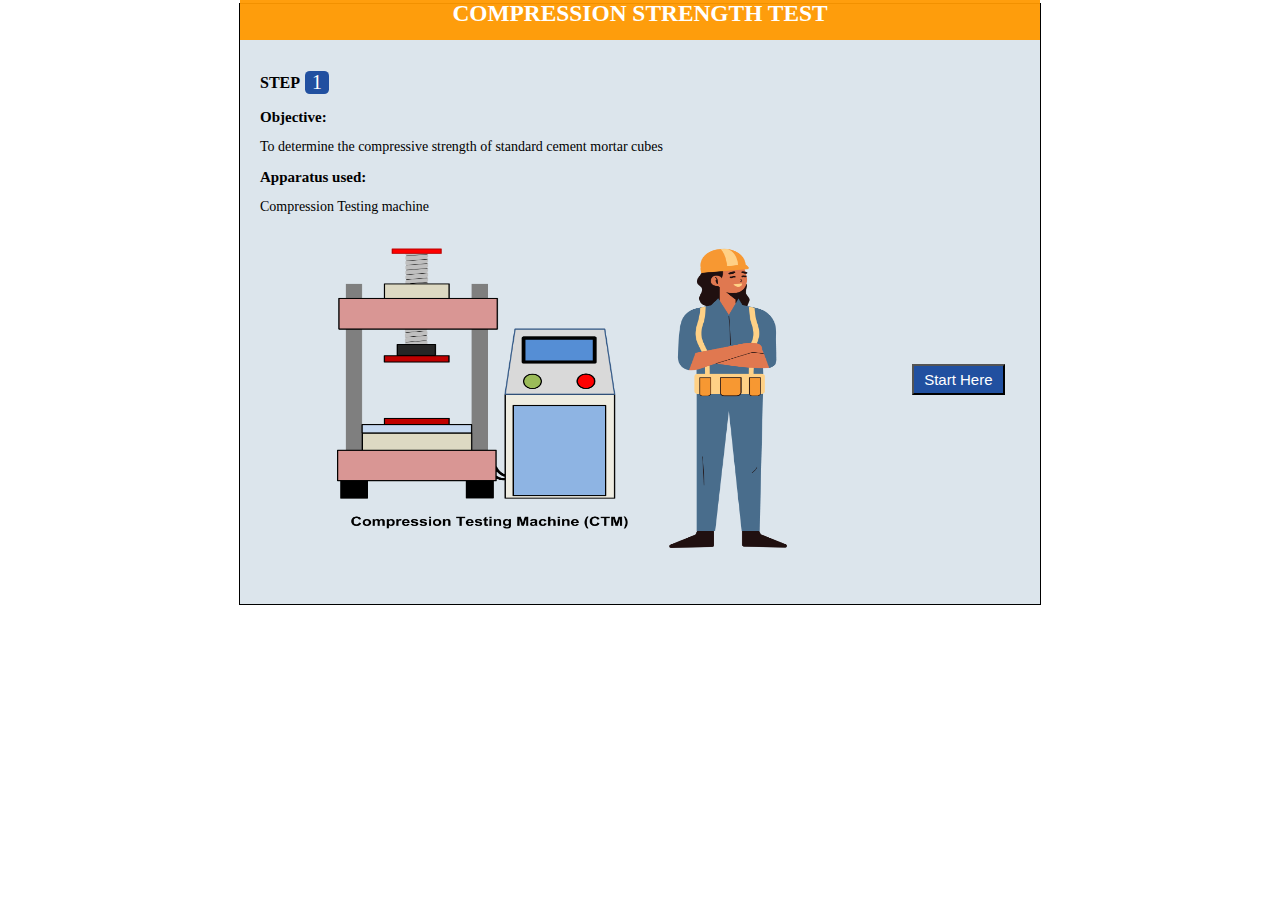
==== experiment/simulation/index.html @ 0ca32ab1 "Update" ====
<!DOCTYPE html>
<html lang="en" dir="ltr">

<head>
	<meta charset="utf-8">

	<link rel="stylesheet" href="css/style.css">
	<link rel="stylesheet" href="css/Loading.css">
	<link href="https://fonts.googleapis.com/css2?family=Open+Sans&amp;family=Raleway&amp;display=swap"
		rel="stylesheet">

	<link rel="icon" href="favicon.ico">
	<title>Civil Engineering - Virtual Lab</title>
	<style>
		#trans1 {
			position: absolute;
			margin-left: 517px;
			margin-top: 80px;

		}

		#trans2 {
			position: absolute;
			margin-left: 517px;
			margin-top: 207px;
		}

		#trans3 {
			position: absolute;
			margin-left: 517px;
			margin-top: 345px;
		}

		#trans4 {
			position: absolute;
			margin-left: 496px;
			margin-top: 130px;
		}

		#gif1 {
			position: absolute;
			margin-left: 70px;
			margin-top: 40px;
		}

		#gif2 {
			position: absolute;
			margin-left: 70px;
			margin-top: 40px;
		}

		#gif3 {
			position: absolute;
			margin-left: 70px;
			margin-top: 40px;
		}

		#gif4 {
			position: absolute;
			margin-left: 70px;
			margin-top: 40px;
		}

		#arr1 {
			position: absolute;
			margin-left: 41rem;
			margin-top: 83px;
		}

		#arr2 {
			position: absolute;
			margin-left: 41rem;
			margin-top: 220px;
		}

		#arr3 {
			position: absolute;
			margin-left: 41rem;
			margin-top: 351px;
		}

		#arr4 {
			position: absolute;
			margin-left: 39rem;
			margin-top: 139px;
		}

		@keyframes cube1 {
			0% {

				bottom: 0px;
			}

			50% {
				left: 190px;
			}

			100% {
				left: 190px;
				top: 245px;

			}

		}

		@keyframes cube2 {
			0% {

				bottom: 0px;
			}

			50% {
				left: 379px;
			}

			100% {
				left: 379px;
				top: 190px;

			}

		}

		@keyframes cube3 {

			50% {
				top: -200px;
			}

			100% {
				top: -200px;
				left: 350px;
			}

		}

		@keyframes cloth {

			0% {
				left: 0px;
				bottom: 0px;
			}

			25% {
				top: -200px;
				left: 0px;
			}

			50% {
				left: 200px;
				top: -200px;
			}

			75% {
				left: 0px;
				top: -200px;
			}

			90% {
				left: 200px;
				top: -200px;
			}

			100% {
				left: -15px;
				top: -200px;
			}


		}
	</style>
</head>

<body>


	<body style="margin:0; font-family: verdana; color: #000;">
		<table align="center">
			<tr>
				<td>
					<div id="simscreen">
						<div id="title">
							<h3>Compression Strength Test</h3>
						</div>

						<!-- Step 1 -->
						<div class="Mainstep" id="Step1" style="visibility: visible;z-index: 1000; ">

							<strong class="incanvas" style="position: absolute; top: 20px; left: 0px;">STEP</strong>

							<span class="circlebg"
								style="position: absolute; top: 27px; left: 55px;">&nbsp;1&nbsp;</span></br>

							<p class="incanvas" style="position: absolute; top: 55px; left: 0px;font-size:15px;">
								<strong>Objective:</strong>
							</p>

							<p class="incanvas" style="position: absolute; top: 85px; left: 0px;font-size:14px;">To
								determine the compressive strength of standard cement mortar cubes</p></br>

							<p class="incanvas" style="position: absolute; top: 115px; left: 0px;font-size:15px;">
								<strong>Apparatus used:</strong>
							</p>

							<p class="incanvas" style="position: absolute; top: 145px; left: 0px;font-size:14px;">
								Compression Testing machine</p></br>
							<img id="png" class="board" src="images/apapaparatus.png" alt="picture" width="450"
								height="300" style="padding-left: 11% ; margin-top: 150px;"><br>
							<input type="button" id="next"
								style="position:absolute; left:662px; top:320px; cursor:pointer; font-size: 15px; background-color: #2150a0; padding-top: 5px; color: #FFF; padding-bottom: 5px"
								value="&nbsp;Start Here&nbsp;" onclick="step2()" />

						</div>


						<!-- step 2 -->

						<div class="Mainstep" id="Step2" style="visibility:hidden; z-index: 999;">

							<strong class="incanvas" style="position: absolute; top: 20px; left: 0px;">STEP</strong>

							<span class="circlebg"
								style="position: absolute; top: 27px; left: 55px;">&nbsp;2&nbsp;</span></br>

							<span style="position: absolute; left:80px; top: 30px;"><i class="fa fa-hand-o-right"
									aria-hidden="true">&nbsp; Take sand and cement from the bag using trowel in the
									proportion 3:1 by
									weight to make standard mortar. Note down the total weight of
									sample.</i>&nbsp;</span><br><br>
							<img id="png1" class="board" src="images/6.png" alt="picture" width="605" height="385"
								style="position: absolute;  margin-left: 70px; margin-top: 40px;">

							<img id="gif1" class="board" src="images/output-onlinegiftools (27).gif" alt="picture"
								width="605" height="385" style="visibility: hidden;">
							<img id="gif2" class="board" src="images/output-onlinegiftools (33).gif" alt="picture"
								width="605" height="385" style="visibility: hidden;">
							<img id="gif3" class="board" src="images/output-onlinegiftools (34).gif" alt="picture"
								width="605" height="385" style="visibility: hidden;">
							<img id="gif4" class="board" src="images/output-onlinegiftools (35).gif" alt="picture"
								width="605" height="385" style="visibility: hidden;">

							<img id="arr1" class="board" src="images/arrow left.gif" alt="picture" width="75"
								height="30" style="visibility: visible;">
							<img id="arr2" class="board" src="images/arrow left.gif" alt="picture" width="75"
								height="30" style="visibility: hidden;">
							<img id="arr3" class="board" src="images/arrow left.gif" alt="picture" width="75"
								height="30" style="visibility: hidden;">
							<img id="arr4" class="board" src="images/arrow left.gif" alt="picture" width="75"
								height="30" style="visibility: hidden;">

							<img id="trans1" class="board" src="images/transbox.png" alt="picture" width="150"
								height="50" style="visibility: visible;" onclick="moveplate()">
							<img id="trans2" class="board" src="images/transbox.png" alt="picture" width="150"
								height="50" style="visibility: hidden;" onclick="moveplate1()">
							<img id="trans3" class="board" src="images/transbox.png" alt="picture" width="150"
								height="50" style="visibility: hidden;" onclick="moveplate2()">
							<img id="trans4" class="board" src="images/transbox.png" alt="picture" width="150"
								height="50" style="visibility: hidden;" onclick="moveplate3()">



							<input type="button" id="next1"
								style="visibility: hidden; position:absolute; left:662px; top: 493px; cursor:pointer; font-size: 15px; background-color: #2150a0; padding-top: 5px; color: #FFF; padding-bottom: 5px"
								value="&nbsp;Next Step&nbsp;" onclick="step3()" />


						</div>

						<!-- Step 3 -->

						<div class="Mainstep" id="Step3" style="visibility:hidden; z-index: 998;">

							<strong class="incanvas" style="position: absolute; top: 20px; left: 0px;">STEP</strong>

							<span class="circlebg"
								style="position: absolute; top: 27px; left: 55px;">&nbsp;3&nbsp;</span></br>

							<span style="position: absolute; left:80px; top: 30px;"><i class="fa fa-hand-o-right"
									aria-hidden="true">&nbsp; Mix sand and cement to prepare dry mix of
									Mortar.</i>&nbsp;</span><br><br>

							<img id="png2" class="board" src="images/pouring.png" alt="picture" width="550" height="350"
								style="position: absolute;  margin-left: 70px; margin-top: 40px;">

							<img id="trans5" class="board" src="images/transbox.png" alt="picture" width="200"
								height="50" style="position: absolute; margin-left: 25rem ; margin-top: 81px;">

							<img id="gif5" class="board" src="images/output-onlinegiftools (39).gif" alt="picture"
								width="550" height="350"
								style="position: absolute;  margin-left: 70px ; margin-top: 40px;"><br>

							<img id="arr5" class="board" src="images/arrow left.gif" alt="picture" width="75"
								height="30" style="position: absolute;  margin-left: 39rem ; margin-top: 65px;">

							<input type="button" id="next2"
								style="position:absolute; left:662px; top:493px; cursor:pointer; font-size: 15px; background-color: #2150a0; padding-top: 5px; color: #FFF; padding-bottom: 5px; visibility: hidden;"
								value="&nbsp;Next Step&nbsp;" onclick="step4()" />



						</div>

						<!-- Step4  -->
						<div class="Mainstep" id="Step4" style="visibility:hidden; z-index: 997;">

							<strong class="incanvas" style="position: absolute; top: 20px; left: 0px;">STEP</strong>

							<span class="circlebg"
								style="position: absolute; top: 27px; left: 55px;">&nbsp;4&nbsp;</span></br>

							<span style="position: absolute; left:80px; top: 30px;"><i class="fa fa-hand-o-right"
									aria-hidden="true">&nbsp; Mix sand and cement to prepare dry mix of
									Mortar.</i>&nbsp;</span><br><br>

							<img id="png3" class="board" src="images/S3.png" alt="picture" width="550" height="350"
								style="position: absolute;  margin-left: 70px; margin-top: 40px; visibility: visible;">
							<img id="png4" class="board" src="images/S3a.jpg" alt="picture" width="550" height="350"
								style="position: absolute;  margin-left: 70px; margin-top: 40px; visibility: hidden;">

							<img id="trans6" class="board" src="images/transbox.png" alt="picture" width="50"
								height="80"
								style="position: absolute; margin-left: 35rem ; margin-top: 47px; visibility: visible;">
							<img id="trans7" class="board" src="images/transbox.png" alt="picture" width="30"
								height="150"
								style="position: absolute; margin-left: 35rem ; margin-top: 56px; visibility: hidden;">
							<img id="trans8" class="board" src="images/transbox.png" alt="picture" width="20"
								height="10"
								style="position: absolute; margin-left: 16rem ; margin-top: 359px; z-index: 1001; visibility: hidden;">

							<img id="arr6" class="board" src="images/arrow left.gif" alt="picture" width="75"
								height="30"
								style="position: absolute;  margin-left: 37rem ; margin-top: 65px; visibility: visible;">
							<img id="arr7" class="board" src="images/arrow.gif" alt="picture" width="75" height="30"
								style="position: absolute;  margin-left: 11rem ; margin-top: 345px; visibility: hidden; z-index: 2;">
							<img id="arr8" class="board" src="images/arrow left.gif" alt="picture" width="75"
								height="30"
								style="position: absolute;  margin-left: 36rem ; margin-top: 99px; visibility: hidden;">


							<img id="gif6" class="board" src="images/S3.gif" alt="picture" width="550" height="350"
								style="position: absolute;  margin-left: 70px ; margin-top: 40px; visibility: hidden;">
							<img id="gif7" class="board" src="images/output-onlinegiftools (37) (1).gif" alt="picture"
								width="550" height="350"
								style="position: absolute;  margin-left: 70px ; margin-top: 40px;visibility: hidden;">

							<span id="numoutnext"
								style="position: absolute; left: 637px; top: 149px; color: red; font-size: 12px"></span>

							<div id="numpadbig" style="position: absolute;left:620px; top: 243px; visibility: hidden;">
								<div style="padding-left: 0px; padding-right: 0px">
									<input type="text" id="quantity" size="7"
										style="font-size: 20px; height: 30px;">&nbsp;gm<br><br>
								</div>
								<div
									style="background-color: #FFF;  height: 170px; width: 135px; border: 8px #000 solid;">

									<table style="position: absolute; left: 20px; top: 65px; text-align: center; ">
										<tr style="">
											<td>
												<input type="button" value="1"
													style="font-size:25px; border-radius: 5px; background-color: #FFF"
													onclick="document.getElementById('quantity').value =document.getElementById('quantity').value+ this.value">
											</td>
											<td>
												<input type="Button" value="2"
													style="font-size:25px; border-radius: 5px; background-color: #FFF"
													onclick="document.getElementById('quantity').value =document.getElementById('quantity').value+ this.value">
											</td>
											<td>
												<input type="Button" value="3"
													style="font-size:25px; border-radius: 5px; background-color: #FFF"
													onclick="document.getElementById('quantity').value =document.getElementById('quantity').value+ this.value">
											</td>
										</tr>
										<tr>
											<td style="">
												<input type="Button" value="4"
													style="font-size:25px; border-radius: 5px; background-color: #FFF"
													onclick="document.getElementById('quantity').value =document.getElementById('quantity').value+ this.value">
											</td>
											<td>
												<input type="Button" value="5"
													style="font-size:25px; border-radius: 5px; background-color: #FFF"
													onclick="document.getElementById('quantity').value =document.getElementById('quantity').value+ this.value">
											</td>
											<td>
												<input type="Button" value="6"
													style="font-size:25px; border-radius: 5px; background-color: #FFF"
													onclick="document.getElementById('quantity').value =document.getElementById('quantity').value+ this.value">
											</td>
										</tr>
										<tr style="">
											<td>
												<input type="Button" value="7"
													style="font-size:25px; border-radius: 5px; background-color: #FFF"
													onclick="document.getElementById('quantity').value =document.getElementById('quantity').value+ this.value">
											</td>
											<td>
												<input type="Button" value="8"
													style="font-size:25px; border-radius: 5px; background-color: #FFF"
													onclick="document.getElementById('quantity').value =document.getElementById('quantity').value+ this.value">
											</td>
											<td>
												<input type="Button" value="9"
													style="font-size:25px; border-radius: 5px; background-color: #FFF"
													onclick="document.getElementById('quantity').value =document.getElementById('quantity').value+ this.value">
											</td>
										</tr>
										<tr style="">
											<td>
												<input type="Button" value="."
													style="font-size:25px; border-radius: 5px; background-color: #FFF; padding-left: 10px; padding-right: 10px"
													onclick="document.getElementById('quantity').value =document.getElementById('quantity').value+ this.value">
											</td>
											<td>
												<input type="Button" value="0"
													style="font-size:25px; border-radius: 5px; background-color: #FFF"
													onclick="document.getElementById('quantity').value =document.getElementById('quantity').value+ this.value">
											</td>
											<td>
												<input type="Button" value="c"
													style="font-size:25px; border-radius: 5px; background-color: #FFF; padding-left: 7px; padding-right: 7px"
													onclick="document.getElementById('quantity').value = ''">
											</td>
										</tr>

									</table>
								</div>
								<div style="padding-left: 28%; padding-right: 17%; padding-top: 5%">
									<input type="Button" value="Submit" onclick="tunnu()"
										style="font-size:15px; padding-top: 5px; padding-bottom: 5px; background-color: #2150a0; color: #FFF;">
								</div>
							</div>

							<input type="button" id="next3"
								style="position:absolute; left:662px; top: 493px; cursor:pointer; font-size: 15px; background-color: #2150a0; padding-top: 5px; color: #FFF; padding-bottom: 5px; visibility: hidden;"
								value="&nbsp;Next Step&nbsp;" onclick="step5()" />
						</div>

						<!-- Step5 -->
						<div class="Mainstep" id="Step5" style="visibility:hidden; z-index: 996;">

							<strong class="incanvas" style="position: absolute; top: 20px; left: 0px;">STEP</strong>

							<span class="circlebg"
								style="position: absolute; top: 27px; left: 55px;">&nbsp;5&nbsp;</span></br>

							<span style="position: absolute; left:80px; top: 30px;"><i class="fa fa-hand-o-right"
									aria-hidden="true">&nbsp; Now, add water to the cement-sand mix.
								</i>&nbsp;</span><br><br>

							<img id="png5" class="board" src="images/3.png" alt="picture" width="550" height="350"
								style="position: absolute;  margin-left: 70px; margin-top: 40px; visibility: visible;">

							<img id="trans9" class="board" src="images/transbox.png" alt="picture" width="60"
								height="80"
								style="position: absolute; margin-left: 33rem ; margin-top: 56px; visibility: visible;"
								onclick="funst5()">

							<img id="gif8" class="board" src="images/3.gif" alt="picture" width="550" height="350"
								style="position: absolute;  margin-left: 70px ; margin-top: 40px;visibility: hidden;">

							<img id="arr9" class="board" src="images/arrow left.gif" alt="picture" width="75"
								height="30"
								style="position: absolute;  margin-left: 36rem ; margin-top: 65px;visibility: visible;">

							<input type="button" id="next4"
								style="position:absolute; left:662px; top:493px; cursor:pointer; font-size: 15px; background-color: #2150a0; padding-top: 5px; color: #FFF; padding-bottom: 5px; visibility: hidden;"
								value="&nbsp;Next Step&nbsp;" onclick="step6()" />

						</div>

						<!-- Step6 -->
						<div class="Mainstep" id="Step6" style="visibility:hidden; z-index: 995;">

							<strong class="incanvas" style="position: absolute; top: 20px; left: 0px;">STEP</strong>

							<span class="circlebg"
								style="position: absolute; top: 27px; left: 55px;">&nbsp;6&nbsp;</span></br>

							<span style="position: absolute; left:80px; top: 30px;"><i class="fa fa-hand-o-right"
									aria-hidden="true">&nbsp; Now, add water to the cement-sand mix.
								</i>&nbsp;</span><br><br>

							<img id="png6" class="board" src="images/Weighing.png" alt="picture" width="550"
								height="350"
								style="position: absolute;  margin-left: 70px; margin-top: 40px; visibility: visible;">

							<img id="trans10" class="board" src="images/transbox.png" alt="picture" width="75"
								height="30"
								style="position: absolute; margin-left: 24rem ; margin-top: 52px; visibility: visible;"
								onclick="funst6()">

							<img id="gif9" class="board" src="images/output-onlinegiftools (40).gif" alt="picture"
								width="550" height="350"
								style="position: absolute;  margin-left: 70px ; margin-top: 40px;visibility: hidden;">

							<img id="arr10" class="board" src="images/arrow left.gif" alt="picture" width="75"
								height="30"
								style="position: absolute;  margin-left: 29rem ; margin-top: 32px; visibility: visible;">

							<input type="button" id="next5"
								style="position:absolute; left:662px; top:493px; cursor:pointer; font-size: 15px; background-color: #2150a0; padding-top: 5px; color: #FFF; padding-bottom: 5px; visibility: hidden;"
								value="&nbsp;Next Step&nbsp;" onclick="step7()" />

						</div>

						<!-- Step7 -->

						<div class="Mainstep" id="Step7" style="visibility:hidden; z-index: 994;">

							<strong class="incanvas" style="position: absolute; top: 20px; left: 0px;">STEP</strong>

							<span class="circlebg"
								style="position: absolute; top: 27px; left: 55px;">&nbsp;7&nbsp;</span></br>

							<span style="position: absolute; left:80px; top: 30px;"><i class="fa fa-hand-o-right"
									aria-hidden="true">&nbsp; Now, add water to the cement-sand mix.
								</i>&nbsp;</span><br><br>

							<img id="png7" class="board" src="images/jkjkjkij.png" alt="picture" width="550"
								height="350"
								style="position: absolute;  margin-left: 70px; margin-top: 40px; visibility: visible;">

							<img id="trans11" class="board" src="images/transbox.png" alt="picture" width="25"
								height="150"
								style="position: absolute; margin-left: 32.3rem ; margin-top: 52px; visibility: visible;"
								onclick="funst7()">

							<img id="gif10" class="board" src="images/output-onlinegiftools (43) (1).gif" alt="picture"
								width="550" height="350"
								style="position: absolute;  margin-left: 70px ; margin-top: 40px;visibility: hidden;">

							<img id="arr11" class="board" src="images/arrow left.gif" alt="picture" width="75"
								height="50"
								style="position: absolute;  margin-left: 33rem ; margin-top: 104px; visibility: visible;">

							<input type="button" id="next6"
								style="position:absolute; left:662px; top:493px; cursor:pointer; font-size: 15px; background-color: #2150a0; padding-top: 5px; color: #FFF; padding-bottom: 5px; visibility: hidden;"
								value="&nbsp;Next Step&nbsp;" onclick="step8()" />

						</div>

						<div class="Mainstep" id="Step8" style="visibility:hidden; z-index: 993;">

							<strong class="incanvas" style="position: absolute; top: 20px; left: 0px;">STEP</strong>

							<span class="circlebg"
								style="position: absolute; top: 27px; left: 55px;">&nbsp;8&nbsp;</span></br>

							<span style="position: absolute; left:80px; top: 30px;"><i class="fa fa-hand-o-right"
									aria-hidden="true">&nbsp; Now, add water to the cement-sand mix.
								</i>&nbsp;</span><br><br>

							<img id="png8" class="board" src="images/ghgujhy.png" alt="picture" width="550" height="350"
								style="position: absolute;  margin-left: 70px; margin-top: 40px; visibility: visible;">

							<img id="trans12" class="board" src="images/transbox.png" alt="picture" width="75"
								height="30"
								style="position: absolute; margin-left: 24rem ; margin-top: 52px; visibility: visible;"
								onclick="funst8()">

							<img id="gif11" class="board" src="images/output-onlinegiftools (42) (1).gif" alt="picture"
								width="550" height="350"
								style="position: absolute;  margin-left: 70px ; margin-top: 40px;visibility: hidden;">

							<img id="arr12" class="board" src="images/arrow left.gif" alt="picture" width="75"
								height="30"
								style="position: absolute;  margin-left: 29rem ; margin-top: 32px; visibility: visible;">

							<input type="button" id="next7"
								style="position:absolute; left:662px; top:493px; cursor:pointer; font-size: 15px; background-color: #2150a0; padding-top: 5px; color: #FFF; padding-bottom: 5px; visibility: hidden;"
								value="&nbsp;Next Step&nbsp;" onclick="step9()" />

						</div>

						<!-- Step9 -->


						<div class="Mainstep" id="Step9" style="visibility:hidden; z-index: 992;">

							<strong class="incanvas" style="position: absolute; top: 20px; left: 0px;">STEP</strong>

							<span class="circlebg"
								style="position: absolute; top: 27px; left: 55px;">&nbsp;9&nbsp;</span></br>

							<span style="position: absolute; left:80px; top: 30px;"><i class="fa fa-hand-o-right"
									aria-hidden="true">&nbsp; Now, add water to the cement-sand mix.
								</i>&nbsp;</span><br><br>

							<img id="png9" class="board" src="images/vgvgfhygtu.png" alt="picture" width="550"
								height="350"
								style="position: absolute;  margin-left: 70px; margin-top: 40px; visibility: visible;">

							<img id="trans13" class="board" src="images/transbox.png" alt="picture" width="25"
								height="150"
								style="position: absolute; margin-left: 32.3rem ; margin-top: 52px; visibility: visible;"
								onclick="funst9()">

							<img id="gif12" class="board" src="images/output-onlinegiftools (41).gif" alt="picture"
								width="550" height="350"
								style="position: absolute;  margin-left: 70px ; margin-top: 40px;visibility: hidden;">

							<img id="arr13" class="board" src="images/arrow left.gif" alt="picture" width="75"
								height="50"
								style="position: absolute;  margin-left: 33rem ; margin-top: 104px; visibility: visible;">

							<input type="button" id="next8"
								style="position:absolute; left:662px; top:493px; cursor:pointer; font-size: 15px; background-color: #2150a0; padding-top: 5px; color: #FFF; padding-bottom: 5px; visibility: hidden;"
								value="&nbsp;Next Step&nbsp;" onclick="step10()" />

						</div>

						<!-- Step10 -->


						<div class="Mainstep1" id="Step10" style="visibility:hidden; z-index: 991;">

							<strong class="incanvas" style="position: absolute; top: 20px; left: 0px;">STEP</strong>

							<span class="circlebg"
								style="position: absolute; top: 27px; left: 55px;">&nbsp;10&nbsp;</span></br>

							<span style="position: absolute; left:93px; top: 30px;"><i class="fa fa-hand-o-right"
									aria-hidden="true">&nbsp; Now, add water to the cement-sand mix.
								</i>&nbsp;</span><br><br>

							<img id="png10" class="board" src="images/pnggggg.png" alt="picture" width="550"
								height="350"
								style="position: absolute;  margin-left: 70px; margin-top: 40px; visibility: visible;">

							<img id="trans14" class="board" src="images/transbox.png" alt="picture" width="150"
								height="70"
								style="position: absolute; margin-left: 16.3rem ; margin-top: 243px; visibility: visible;transform: rotateX(-7deg);"
								onclick="funst10()">

							<img id="gif13" class="board" src="images/ezgif.com-gif-maker (8).gif" alt="picture"
								width="550" height="350"
								style="position: absolute;  margin-left: 70px ; margin-top: 40px;visibility: hidden;">

							<img id="arr14" class="board" src="images/arrow left.gif" alt="picture" width="75"
								height="50"
								style="position: absolute;  margin-left: 26rem ; margin-top: 258px; visibility: visible;">

							<input type="button" id="next9"
								style="position:absolute; left:662px; top:493px; cursor:pointer; font-size: 15px; background-color: #2150a0; padding-top: 5px; color: #FFF; padding-bottom: 5px; visibility: hidden;"
								value="&nbsp;Next Step&nbsp;" onclick="step11()" />


						</div>

						<!-- Step 11 -->

						<div class="Mainstep" id="Step11" style="visibility:hidden; z-index: 990;">

							<strong class="incanvas" style="position: absolute; top: 20px; left: 0px;">STEP</strong>

							<span class="circlebg"
								style="position: absolute; top: 27px; left: 55px;">&nbsp;11&nbsp;</span></br>

							<span style="position: absolute; left:93px; top: 30px;"><i class="fa fa-hand-o-right"
									aria-hidden="true">&nbsp; Write the date of mould on the briquette.
								</i>&nbsp;</span><br><br>

							<div class="sub-header" style="position: relative; margin-top:  2rem;">
								<span style="position: absolute; left: 550px; top: 106px; color: red;"
									id="fillBox"></span>

								<p class="incanvas" style="font-size:17px;">Enter the date of moulds: </p>

								<input id="ageIn" type="date"
									style="position: absolute; left: 320px; top: 1px; width: 150px; border: 2px solid #000; padding-top: 2px; padding-bottom: 2px;">
								<span
									style="position: absolute; left: 480px; top: 2px;font-size: 17px; font-family:Sans-serif">
									Days</span><br>

								<!--Submit click shows cube with date-->
								<image id="cube" src="images/Xcube.png" width="170" height="190"
									style="visibility: hidden; position:absolute; left: 324px; top: 137px;">
									<span id="cubedatehidden"
										style="visibility: hidden; position: absolute; left: 368px;
                                        top: 179px; color: rgb(221, 221, 221); font-size: 1.8em; font-weight: bold;"><span
											id="demo2"></span>/<span id="demo"></span><span id="demo3"></span></span>


									<input class="incanvas" id="in2" type="button" name="Submit" value="Submit"
										style="position: absolute; left: 310px; top: 41px; width: 150px; padding-top: 5px; padding-bottom: 5px; background-color: #2150a0; color: #FFF;"
										onclick="agesizeIn()" /></br></br>

									<input type="button" id="next10"
										style="position:absolute; left:662px; top:420px; cursor:pointer; font-size: 15px; background-color: #2150a0; padding-top: 5px; color: #FFF; padding-bottom: 5px; visibility: hidden;"
										value="&nbsp;Next Step&nbsp;" onclick="step12()" />

							</div>
						</div>

						<!-- Step12 -->

						<div class="Mainstep" id="Step12" style="visibility:hidden; z-index: 989;">

							<strong class="incanvas" style="position: absolute; top: 20px; left: 0px;">STEP</strong>

							<span class="circlebg"
								style="position: absolute; top: 27px; left: 55px;">&nbsp;12&nbsp;</span></br>

							<span style="position: absolute; left:93px; top: 30px;"><i class="fa fa-hand-o-right"
									aria-hidden="true">&nbsp; Now, add water to the cement-sand mix.
								</i>&nbsp;</span><br><br>

							<img id="png11" class="board" src="images/Xtankback.png" alt="picture" width="350"
								height="230"
								style="position: absolute;  margin-left: 297px; margin-top: 193px; visibility: visible;">

							<img id="png12" class="board" src="images/Xtankfront.png" alt="picture" width="357"
								height="150"
								style="position: absolute;  margin-left: 294px; margin-top: 352px; visibility: visible;">

							<img id="png19" class="board" src="images/Xwater.png" alt="picture" width="270" height="120"
								style="position: absolute;  margin-left: 339px; margin-top: 233px; visibility: visible;">

							<img id="png13" class="board" src="images/Xcube.png" alt="picture" width="60" height="60"
								style="position: relative;  margin-left: 7px; margin-top: 49px; visibility: visible; animation: cube2 1s infinite; animation-play-state: paused; animation-fill-mode: forwards;">
							<img id="png14" class="board" src="images/Xcube.png" alt="picture" width="60" height="60"
								style="position: relative;  margin-left: -3px; margin-top: 49px; visibility: visible; animation: cube2 1s infinite; animation-play-state: paused; animation-fill-mode: forwards;">
							<img id="png15" class="board" src="images/Xcube.png" alt="picture" width="60" height="60"
								style="position: relative;  margin-left: -1px; margin-top: 49px; visibility: visible; animation: cube2 1s infinite; animation-play-state: paused; animation-fill-mode: forwards;">
							<img id="png16" class="board" src="images/Xcube.png" alt="picture" width="60" height="60"
								style="position: relative;  margin-left: -2px; margin-top: 49px; visibility: visible; animation: cube1 1s infinite; animation-play-state: paused; animation-fill-mode: forwards;">
							<img id="png17" class="board" src="images/Xcube.png" alt="picture" width="60" height="60"
								style="position: relative;  margin-left: -3px; margin-top: 49px; visibility: visible; animation: cube1 1s infinite; animation-play-state: paused; animation-fill-mode: forwards;">
							<img id="png18" class="board" src="images/Xcube.png" alt="picture" width="60" height="60"
								style="position: relative;  margin-left: -2px; margin-top: 49px; visibility: visible; animation: cube1 1s infinite; animation-play-state: paused; animation-fill-mode: forwards;">

							<!-- <img id="png19" class="board" src="images/Xwater.png" alt="picture" width="270" height="120"
								style="position: absolute;  margin-left: -45px; margin-top: 233px; visibility: visible;"> -->


							<img id="trans15" class="board" src="images/transbox.png" alt="picture" width="60"
								height="60" style="position: absolute;
                                margin-left: -60px;
                                margin-top: 49px; visibility: visible;" onclick="cube6()">

							<img id="trans16" class="board" src="images/transbox.png" alt="picture" width="60"
								height="60" style="position: absolute;
                                margin-left: -123px;
                                margin-top: 49px; visibility: hidden;" onclick="cube5()">

							<img id="trans17" class="board" src="images/transbox.png" alt="picture" width="60"
								height="60" style="position: absolute;
                                margin-left: -187px;
                                margin-top: 49px; visibility: hidden;" onclick="cube4()">

							<img id="trans18" class="board" src="images/transbox.png" alt="picture" width="60"
								height="60" style="position: absolute;
                                margin-left: -250px;
                                margin-top: 49px; visibility: hidden;" onclick="cube3()">

							<img id="trans19" class="board" src="images/transbox.png" alt="picture" width="60"
								height="60" style="position: absolute;
                                margin-left: -315px;
                                margin-top: 49px;visibility: hidden;" onclick="cube2()">

							<img id="trans20" class="board" src="images/transbox.png" alt="picture" width="60"
								height="60" style="position: absolute;
                                 margin-left: -378px;
                                 margin-top: 49px; visibility: hidden;" onclick="cube1()">


							<img id="arr15" class="board" src="images/arrow left.gif" alt="picture" width="60"
								height="60" style=" position: absolute;
                                margin-left: 12px;
                                margin-top: 44px; visibility: visible;">

							<img id="arr16" class="board" src="images/arrow left.gif" alt="picture" width="60"
								height="60" style=" position: absolute;
                            margin-left: -71px;
                            margin-top: 44px; visibility: hidden;">

							<img id="arr17" class="board" src="images/arrow left.gif" alt="picture" width="60"
								height="60" style=" position: absolute;
                            margin-left: -135px;
                            margin-top: 44px; visibility: hidden;">

							<img id="arr18" class="board" src="images/arrow left.gif" alt="picture" width="60"
								height="60" style=" position: absolute;
                            margin-left: -194px;
                            margin-top: 44px; visibility: hidden;">

							<img id="arr19" class="board" src="images/arrow left.gif" alt="picture" width="60"
								height="60" style=" position: absolute;
                            margin-left: -255px;
                            margin-top: 44px; visibility: hidden;">

							<img id="arr20" class="board" src="images/arrow left.gif" alt="picture" width="60"
								height="60" style=" position: absolute;
                            margin-left: -320px;
                            margin-top: 44px; visibility: hidden;">


							<span id="cubedate"
								style="position: absolute;margin-left: -362px;top: 119px;font-size: 0.5em;z-index: 1010;font-weight: bold;"></span>

							<span id="cubedate1" style="position: absolute; top: 120px;
                                margin-left: -298px; font-size: 0.5em; font-weight: bold; z-index: 2010; "></span>


							<span id="cubedate2" style="position: absolute; margin-left: -236px;
                                top: 118px; font-size: 0.5em; font-weight: bold; z-index: 2010;"></span>

							<span id="cubedate3" style="position: absolute;margin-left: -172px;
                                top: 118px; font-size: 0.5em; font-weight: bold; z-index: 2010;"></span>

							<span id="cubedate4" style="position: absolute; margin-left: -109px;
                                top: 118px; font-size: 0.5em; font-weight: bold; z-index: 2010;"></span>

							<span id="cubedate5" style="position: absolute;
                                margin-left: -46px;
                                top: 118px; font-size: 0.5em; font-weight: bold; z-index: 2010;"></span>

							<span id="cubedate6" style="visibility: hidden; position: absolute;margin-left: 18px;
                                top: 307px;font-size: 0.5em; font-weight: bold; z-index: 2010;"></span>

							<span id="cubedate7" style="visibility: hidden; position: absolute;margin-left: 79px;
                                top: 308px;font-size: 0.5em; font-weight: bold; z-index: 2010;"></span>

							<span id="cubedate8" style="visibility: hidden; position: absolute; margin-left: 143px;
                                top: 308px; font-size: 0.5em; font-weight: bold; z-index: 2010;"></span>

							<span id="cubedate9" style="visibility: hidden; position: absolute;margin-left: 20px;
                                top: 363px; font-size: 0.5em; font-weight: bold; z-index: 2010;"></span>

							<span id="cubedate10" style="visibility: hidden; position: absolute;margin-left: 80px;
                                top: 364px; font-size: 0.5em; font-weight: bold; z-index: 2010;"></span>

							<span id="cubedate11" style="visibility: hidden; position: absolute; margin-left: 145px;
                                top: 364px; font-size: 0.5em; font-weight: bold; z-index: 2010;"></span>



							<input type="button" id="next11"
								style="position:absolute; left:662px; top:493px; cursor:pointer; font-size: 15px; background-color: #2150a0; padding-top: 5px; color: #FFF; padding-bottom: 5px; visibility: hidden;"
								value="&nbsp;Next Step&nbsp;" onclick="step13()" />

						</div>


						<!-- Step 13 -->

						<div class="Mainstep" id="Step13" style="visibility:hidden; z-index: 987;">

							<strong class="incanvas" style="position: absolute; top: 20px; left: 0px;">STEP</strong>

							<span class="circlebg"
								style="position: absolute; top: 27px; left: 55px;">&nbsp;13&nbsp;</span></br>

							<span style="position: absolute; left:93px; top: 30px;"><i class="fa fa-hand-o-right"
									aria-hidden="true">&nbsp; Now, add water to the cement-sand mix.
								</i>&nbsp;</span><br><br>

							<img id="png20" class="board" src="images/Xtankback.png" alt="picture" width="350"
								height="230"
								style="position: absolute;  margin-left: 24px; margin-top: 193px; visibility: visible;">

							<img id="png21" class="board" src="images/Xtankfront.png" alt="picture" width="357"
								height="150"
								style="position: absolute;  margin-left: 20px; margin-top: 349px; visibility: visible;">

							<img id="png22" class="board" src="images/Xwater.png" alt="picture" width="270" height="120"
								style="position: absolute;
                                                                                        margin-left: 64px;
                                                                                        margin-top: 230px; visibility: visible;">

							<img id="png23" class="board" src="images/stored cube mortar.png" alt="picture" width="60"
								height="60" style="position: relative;  margin-left: 238px;
                                                            margin-top: 290px; visibility: visible;">
							<img id="png24" class="board" src="images/stored cube mortar.png" alt="picture" width="60"
								height="60"
								style="position: relative;  margin-left: -133px; margin-top: 49px; visibility: visible;">
							<img id="png25" class="board" src="images/stored cube mortar.png" alt="picture" width="60"
								height="60"
								style="position: relative;  margin-left: -137px; margin-top: 49px; visibility: visible;">
							<img id="png26" class="board" src="images/stored cube mortar.png" alt="picture" width="60"
								height="60"
								style="position: relative;  margin-left: 71px; top: -60px; visibility: visible;  animation: cube3 1s infinite; animation-play-state: paused; animation-fill-mode: forwards;">
							<img id="png27" class="board" src="images/stored cube mortar.png" alt="picture" width="60"
								height="60"
								style="position: relative;  margin-left: -132px; top: -60px; visibility: visible; animation: cube3 1s infinite; animation-play-state: paused; animation-fill-mode: forwards;">
							<img id="png28" class="board" src="images/stored cube mortar.png" alt="picture" width="60"
								height="60"
								style="position: relative;  margin-left: -137px; top: -60px; visibility: visible; animation: cube3 1s infinite; animation-play-state: paused; animation-fill-mode: forwards;">

							<img id="png29" class="board" src="images/Xwater.png" alt="picture" width="270" height="120"
								style="position: absolute;  margin-left: -99px; margin-top: 231px; visibility: visible;">



							<img id="trans21" class="board" src="images/transbox.png" alt="picture" width="60"
								height="60" style="position: absolute;
                                margin-left: -60px;
                                margin-top: 230px; visibility: hidden;" onclick="cube7()">

							<img id="trans22" class="board" src="images/transbox.png" alt="picture" width="60"
								height="60" style="position: absolute;
                                margin-left: 12px;
                                margin-top: 230px; visibility: hidden;" onclick="cube8()">

							<img id="trans23" class="board" src="images/transbox.png" alt="picture" width="60"
								height="60" style="position: absolute;
                                margin-left: 78px;
                                margin-top: 230px; visibility: visible;" onclick="cube9()">

							<img id="arr21" class="board" src="images/arrow down.gif" alt="picture" width="75"
								height="60" style=" position: absolute;
                                margin-left: -66px;
                                margin-top: 155px; visibility: hidden;">

							<img id="arr22" class="board" src="images/arrow down.gif" alt="picture" width="75"
								height="60" style=" position: absolute;
                            margin-left: 5px;
                            margin-top: 155px; visibility: hidden;">

							<img id="arr23" class="board" src="images/arrow down.gif" alt="picture" width="75"
								height="60" style=" position: absolute;
                            margin-left: 70px;
                            margin-top: 155px; visibility: visible;">

							<img id="png30" class="board" src="images/clth.png" alt="picture" width="120" height="70"
								style="position: relative;  margin-left: 185px; top: 120px; visibility: hidden; animation: cloth 1s infinite; animation-play-state: paused; animation-fill-mode: forwards;"
								onclick="cloth()">

							<img id="png31" class="board" src="images/Xcube.png" alt="picture" width="56" height="56"
								style="position: absolute;  margin-left: -18px;
                                                            margin-top: 92px; visibility: hidden;">
							<img id="png32" class="board" src="images/Xcube.png" alt="picture" width="56" height="56"
								style="position: absolute;  margin-left: 52px; margin-top: 92px; visibility: hidden;">
							<img id="png33" class="board" src="images/Xcube.png" alt="picture" width="56" height="56"
								style="position: absolute;  margin-left: 120px; margin-top: 92px; visibility: hidden;">


							<input type="button" id="next12"
								style="position:absolute; left:662px; top:493px; cursor:pointer; font-size: 15px; background-color: #2150a0; padding-top: 5px; color: #FFF; padding-bottom: 5px; visibility: hidden;"
								value="&nbsp;Next Step&nbsp;" onclick="step14()" />

						</div>
						
						<!-- step 14 -->
						<div class="Mainstep" id="Step14" style="visibility:hidden; z-index: 986;">

                            <strong class="incanvas" style="position: absolute; top: 20px; left: 0px;">STEP</strong>

                            <span class="circlebg"
                                style="position: absolute; top: 27px; left: 55px;">&nbsp;14&nbsp;</span></br>

                            <span style="position: absolute; left:93px; top: 30px;"><i class="fa fa-hand-o-right"
                                    aria-hidden="true">&nbsp; now test the specimen place it carefully in the compression testing
                                    machine. Then start the machine to apply compressive stresses. Record the total
                                    maximum load at the time of specimen's failure.
                                </i>&nbsp;</span><br><br>

                            <p id="textArea" class="board"
                                style="position: absolute;left: 532px;top: 244px;z-index: 2;font-size: 9px;"></p>
                            <!-- cube 1 -->
                            <img id="newImage1" class="board" src="images/newImage (1).png" alt="picture" width="715"
                                height="440"
                                style="position: absolute;  margin-left: 70px; margin-top: 40px; visibility: visible;">

                            <img id="nextStep1" src="images/transbox.png" alt=""
                                style="height: 65px;left: 179px;position: absolute;top:161px;width:55px;z-index: -1;"
                                onclick="newGif1()">
                            <img id="newGif1" class="board" src="images/newGif (1).gif" alt="picture" width="715"
                                height="440"
                                style="position: absolute;  margin-left: 70px; margin-top: 40px; visibility: hidden;">


                            <img id="nextStep2" src="images/transbox.png" alt=""
                                style="height: 65px;width: 65px;left: 125px;position: absolute;top: 293px;z-index: -1;"
                                onclick="newGif2()">
                            <img id="newGif2" class="board" src="images/newGif (2).gif" alt="picture" width="715"
                                height="440"
                                style="position: absolute;  margin-left: 70px; margin-top: 40px; visibility: hidden;">

                            <img id="nextStep3" src="images/transbox.png" alt=""
                                style="height: 20px;width: 20px;left: 525px;position: absolute;top: 281px;z-index: -1;"
                                onclick="newGif3()">
                            <img id="newGif3" class="board" src="images/newGif (3).gif" alt="picture" width="715"
                                height="440"
                                style="position: absolute;  margin-left: 70px; margin-top: 40px; visibility: hidden;">

                            <input type="button" id="newStep1"
                                style="position:absolute; left:662px; top:493px; cursor:pointer; font-size: 15px; background-color: #2150a0; padding-top: 5px; color: #FFF; padding-bottom: 5px; visibility: hidden;z-index: -1;"
                                value="&nbsp;Next Step&nbsp;" onclick="newStep1()" />

                            <!-- cube 2 -->
                            <img id="newImage2" class="board" src="images/newImage (2).png" alt="picture" width="715"
                                height="440"
                                style="position: absolute;  margin-left: 70px; margin-top: 40px; visibility: hidden;">

                            <img id="nextStep4" src="images/transbox.png" alt=""
                                style="height: 65px;left: 120px;position: absolute;top:161px;width:55px;z-index: -1;"
                                onclick="newGif4()">
                            <img id="newGif4" class="board" src="images/newGif (4).gif" alt="picture" width="715"
                                height="440"
                                style="position: absolute;  margin-left: 70px; margin-top: 40px; visibility: hidden;">

                            <img id="nextStep5" src="images/transbox.png" alt=""
                                style="height: 65px;width: 65px;left: 125px;position: absolute;top: 293px;z-index: -1;"
                                onclick="newGif5()">
                            <img id="newGif5" class="board" src="images/newGif (5).gif" alt="picture" width="715"
                                height="440"
                                style="position: absolute;  margin-left: 70px; margin-top: 40px; visibility: hidden;">

                            <img id="nextStep6" src="images/transbox.png" alt=""
                                style="height: 20px;width: 20px;left: 525px;position: absolute;top: 281px;z-index: -1;"
                                onclick="newGif6()">
                            <img id="newGif6" class="board" src="images/newGif (6).gif" alt="picture" width="715"
                                height="440"
                                style="position: absolute;  margin-left: 70px; margin-top: 40px; visibility: hidden;">

                            <input type="button" id="newStep2"
                                style="position:absolute; left:662px; top:493px; cursor:pointer; font-size: 15px; background-color: #2150a0; padding-top: 5px; color: #FFF; padding-bottom: 5px; visibility: hidden;z-index: -1;"
                                value="&nbsp;Next Step&nbsp;" onclick="newStep2()" />

                            <!-- cube 3 -->
                            <img id="newImage3" class="board" src="images/newImage (3).png" alt="picture" width="715"
                                height="440"
                                style="position: absolute;  margin-left: 70px; margin-top: 40px; visibility: hidden;">

                            <img id="nextStep7" src="images/transbox.png" alt=""
                                style="height: 65px;left: 80px;position: absolute;top:161px;width:55px;z-index: -1;"
                                onclick="newGif7()">
                            <img id="newGif7" class="board" src="images/newGif (7).gif" alt="picture" width="715"
                                height="440"
                                style="position: absolute;  margin-left: 70px; margin-top: 40px; visibility: hidden;">

                            <img id="nextStep8" src="images/transbox.png" alt=""
                                style="height: 65px;width: 65px;left: 125px;position: absolute;top: 293px;z-index: -1;"
                                onclick="newGif8()">
                            <img id="newGif8" class="board" src="images/newGif (8).gif" alt="picture" width="715"
                                height="440"
                                style="position: absolute;  margin-left: 70px; margin-top: 40px; visibility: hidden;">

                            <img id="nextStep9" src="images/transbox.png" alt=""
                                style="height: 20px;width: 20px;left: 525px;position: absolute;top: 281px;z-index: -1;"
                                onclick="newGif9()">
                            <img id="newGif9" class="board" src="images/newGif (9).gif" alt="picture" width="715"
                                height="440"
                                style="position: absolute;  margin-left: 70px; margin-top: 40px; visibility: hidden;">

                            <!-- button for step 12 -->
                            <input type="button" id="newStep3"
                                style="position:absolute; left:662px; top:493px; cursor:pointer; font-size: 15px; background-color: #2150a0; padding-top: 5px; color: #FFF; padding-bottom: 5px; visibility: hidden;z-index: -1;"
                                value="&nbsp;Next Step&nbsp;" onclick="step15()" />
                        </div>






						<br>
						<br>
						<br>
						<br>


	</body>

	<script src="./js/main.js"></script>

</html>
---- experiment/simulation/css/style.css ----
body {
    margin: 0;
    font-family: Arial, Helvetica, sans-serif;
}

.subject {
    margin: auto auto auto 25px;
}

.label-div {
    padding-left: 25px;
    margin-bottom: 10px;
}

.top-container {
    background-color: #f1f1f1;
    padding: 5px 5px 5px 5px;
 
}

.header {
    padding: 0;
    padding: 10px 16px;
    display: flex;
    
}

.experiment-heading {
    margin: 25px;
}

.Mainstep{
  position:absolute;
	
	left: 10px;
    top: 40px;
    height: 558px;
    width: 788px;
	/*left:10px;

	top:50px;

	height:530px;

	width:785px;*/
/*background-color: red;*/
	background-color: #dce5ec;
}

.incanvas{
  margin:10px 0 0 10px;

	padding:0;
}

.circlebg

{

	border-radius:20%;
	padding: 0px 2px 0px 2px;
	font-size:20px;

	color:#FFF;

	text-align:center;

	background: #2150a0;

}
#simscreen

{

	position: relative;

	left:0px;

	top:0px;

	height: 600px; 

	width:800px;

	border:solid 1px;

	background-color: #dce5ec;
}

#simscreen1

{

	position: relative;

	left:0px;

	top:0px;

	height: 600px; 

	width:800px;

	border:solid 1px;

	background-color: #dce5ec;
}


#title{

	position:relative;

	left: 0px;

	top: -27px;

	height:40px;

	font-size: 20px;

	text-align:center;

	background-color: #ff9900f2;

	font-family: verdana;

	color: White;

	text-transform: uppercase; 

}
button {
    margin-left: 25px;
    height: 30px;
    width: 80px;
    
}

.header-img {
    margin: 0 0 0 auto;
    height: 90px;

}

.header-img2 {
    height: 90px;
    margin: 0;

}

.content {
    padding: 16px;
}

.sticky {
    position: fixed;
    top: 0;
    width: 100%;
}

.sticky+.content {
    padding-top: 102px;
}

h1 {
    margin-top: 30px;
    display: inline-block;
    text-align: center;

    margin: auto;
}

.topnav {
    background-color: #333;
    overflow: hidden;
}

/* Style the links inside the navigation bar */
.topnav a {
    float: left;
    color: #f2f2f2;
    text-align: center;
    padding: 14px 16px;
    text-decoration: none;
    font-size: 17px;
}

/* Change the color of links on hover */
.topnav a:hover {
    background-color: #ddd;
    color: black;
}

/* Add a color to the active/current link */
.topnav a.active {
    background-color: black;
    color: white;
}

.experiment {
    margin: 15px;
}

#downloadButton{
    text-decoration: none;
}

#downloadButton:hover{
    background-color: bisque;
}
.column {
    float: left;
    width: 33.33%;
    padding: 5px;
  }
  
  
  .row::after {
    content: "";
    clear: both;
    display: table;
    margin-left: 50px;
  }
  a {
    text-decoration: none;
    display: inline-block;
    padding: 8px 16px;
  }
  
  a:hover {
    background-color: #ddd;
    color: black;
  }
  
  .previous {
    background-color: #f1f1f1;
    color: black;
  }
  
  .next {
    background-color: #04AA6D;
    color: white;
  }
  
  .round {
    border-radius: 50%;
  }
  
  .button {
  
    margin-right: 25px;
    height: 36px;
    width: 70px;
}
.next{
  position: relative;
  left: 76%;
  bottom: -165%;
}

.play{
  position: relative;
  left:26%;
  bottom: -95%;
  background-color: #dc260eed;
  color: #f1f1f1;
}

.img-with-text {
  text-align: justify;
  width: [width of img];
}

.img-with-text img {
  display: block;
  margin: 0 auto;
}
---- experiment/simulation/css/Loading.css ----
bodY {
    margin: 0;
    padding: 0;
    box-sizing: border-box;
  }

  #loader {
    display: none;
  }

  .center {
    height: 20vh;
    display: flex;
    justify-content: center;
    align-items: center;
  }
  .wave {
    width: 5px;
    height: 100px;
    background: linear-gradient(45deg, red, blue);
    margin: 10px;
    animation: wave 1s linear infinite;
    border-radius: 20px;
  }
  .wave:nth-child(2) {
    animation-delay: 0.1s;
  }
  .wave:nth-child(3) {
    animation-delay: 0.2s;
  }
  .wave:nth-child(4) {
    animation-delay: 0.3s;
  }
  .wave:nth-child(5) {
    animation-delay: 0.4s;
  }
  .wave:nth-child(6) {
    animation-delay: 0.5s;
  }
  .wave:nth-child(7) {
    animation-delay: 0.6s;
  }
  .wave:nth-child(8) {
    animation-delay: 0.7s;
  }
  .wave:nth-child(9) {
    animation-delay: 0.8s;
  }
  .wave:nth-child(10) {
    animation-delay: 0.9s;
  }
  
  @keyframes wave {
    0% {
      transform: scale(0);
    }
    50% {
      transform: scale(1);
    }
    100% {
      transform: scale(0);
    }
  }
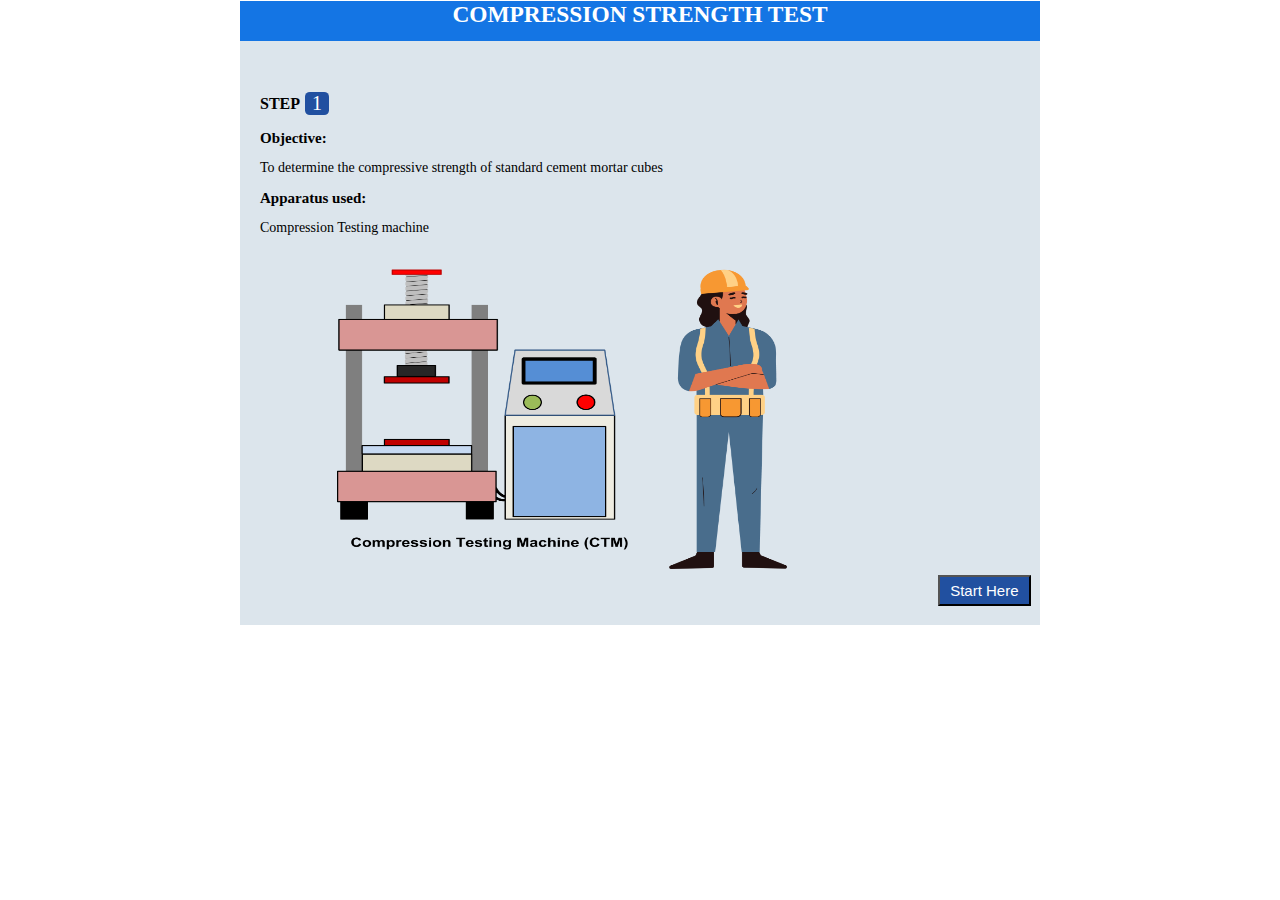
==== commit 1c69bb6e: "Merge pull request #32 from virtual-labs/main" ====
--- a/experiment/simulation/index.html
+++ b/experiment/simulation/index.html
@@ -9,8 +9,11 @@
 	<link href="https://fonts.googleapis.com/css2?family=Open+Sans&amp;family=Raleway&amp;display=swap"
 		rel="stylesheet">
 
-	<link rel="icon" href="favicon.ico">
+	<link rel="icon" href="images/logo (1).jpg">
 	<title>Civil Engineering - Virtual Lab</title>
+
+	
+
 	<style>
 		#trans1 {
 			position: absolute;
@@ -207,7 +210,7 @@
 							<img id="png" class="board" src="images/apapaparatus.png" alt="picture" width="450"
 								height="300" style="padding-left: 11% ; margin-top: 150px;"><br>
 							<input type="button" id="next"
-								style="position:absolute; left:662px; top:320px; cursor:pointer; font-size: 15px; background-color: #2150a0; padding-top: 5px; color: #FFF; padding-bottom: 5px"
+								style="position:absolute; left:688px; top:510px; cursor:pointer; font-size: 15px; background-color: #2150a0; padding-top: 5px; color: #FFF; padding-bottom: 5px"
 								value="&nbsp;Start Here&nbsp;" onclick="step2()" />
 
 						</div>
@@ -309,8 +312,8 @@
 								style="position: absolute; top: 27px; left: 55px;">&nbsp;4&nbsp;</span></br>
 
 							<span style="position: absolute; left:80px; top: 30px;"><i class="fa fa-hand-o-right"
-									aria-hidden="true">&nbsp; Mix sand and cement to prepare dry mix of
-									Mortar.</i>&nbsp;</span><br><br>
+									aria-hidden="true">&nbsp;  Place a beaker on the weighing balance and press the TARE button. Now, measure water in the amount, {(P/4)+3}% of the combined weight of cement and sand mix, where P is consistency of cement.
+								</i>&nbsp;</span><br><br>
 
 							<img id="png3" class="board" src="images/S3.png" alt="picture" width="550" height="350"
 								style="position: absolute;  margin-left: 70px; margin-top: 40px; visibility: visible;">
@@ -446,7 +449,7 @@
 								style="position: absolute; top: 27px; left: 55px;">&nbsp;5&nbsp;</span></br>
 
 							<span style="position: absolute; left:80px; top: 30px;"><i class="fa fa-hand-o-right"
-									aria-hidden="true">&nbsp; Now, add water to the cement-sand mix.
+									aria-hidden="true">&nbsp;  Now, add water to the cement-sand mix.
 								</i>&nbsp;</span><br><br>
 
 							<img id="png5" class="board" src="images/3.png" alt="picture" width="550" height="350"
@@ -479,7 +482,7 @@
 								style="position: absolute; top: 27px; left: 55px;">&nbsp;6&nbsp;</span></br>
 
 							<span style="position: absolute; left:80px; top: 30px;"><i class="fa fa-hand-o-right"
-									aria-hidden="true">&nbsp; Now, add water to the cement-sand mix.
+									aria-hidden="true">&nbsp;Pour the mixed mortar in the cube mould using a trowel.
 								</i>&nbsp;</span><br><br>
 
 							<img id="png6" class="board" src="images/Weighing.png" alt="picture" width="550"
@@ -515,7 +518,7 @@
 								style="position: absolute; top: 27px; left: 55px;">&nbsp;7&nbsp;</span></br>
 
 							<span style="position: absolute; left:80px; top: 30px;"><i class="fa fa-hand-o-right"
-									aria-hidden="true">&nbsp; Now, add water to the cement-sand mix.
+									aria-hidden="true">&nbsp; Compact the mortar mix in the mould.
 								</i>&nbsp;</span><br><br>
 
 							<img id="png7" class="board" src="images/jkjkjkij.png" alt="picture" width="550"
@@ -541,6 +544,8 @@
 
 						</div>
 
+						<!-- Step8 -->
+
 						<div class="Mainstep" id="Step8" style="visibility:hidden; z-index: 993;">
 
 							<strong class="incanvas" style="position: absolute; top: 20px; left: 0px;">STEP</strong>
@@ -549,7 +554,7 @@
 								style="position: absolute; top: 27px; left: 55px;">&nbsp;8&nbsp;</span></br>
 
 							<span style="position: absolute; left:80px; top: 30px;"><i class="fa fa-hand-o-right"
-									aria-hidden="true">&nbsp; Now, add water to the cement-sand mix.
+									aria-hidden="true">&nbsp; Again, pour the mixed mortar in the cube mould.
 								</i>&nbsp;</span><br><br>
 
 							<img id="png8" class="board" src="images/ghgujhy.png" alt="picture" width="550" height="350"
@@ -585,7 +590,7 @@
 								style="position: absolute; top: 27px; left: 55px;">&nbsp;9&nbsp;</span></br>
 
 							<span style="position: absolute; left:80px; top: 30px;"><i class="fa fa-hand-o-right"
-									aria-hidden="true">&nbsp; Now, add water to the cement-sand mix.
+									aria-hidden="true">&nbsp; Compact it carefully and obtain a smooth finish. 
 								</i>&nbsp;</span><br><br>
 
 							<img id="png9" class="board" src="images/vgvgfhygtu.png" alt="picture" width="550"
@@ -622,7 +627,7 @@
 								style="position: absolute; top: 27px; left: 55px;">&nbsp;10&nbsp;</span></br>
 
 							<span style="position: absolute; left:93px; top: 30px;"><i class="fa fa-hand-o-right"
-									aria-hidden="true">&nbsp; Now, add water to the cement-sand mix.
+									aria-hidden="true">&nbsp; Now, open the mould and remove the cube from it gently. 
 								</i>&nbsp;</span><br><br>
 
 							<img id="png10" class="board" src="images/pnggggg.png" alt="picture" width="550"
@@ -704,7 +709,7 @@
 								style="position: absolute; top: 27px; left: 55px;">&nbsp;12&nbsp;</span></br>
 
 							<span style="position: absolute; left:93px; top: 30px;"><i class="fa fa-hand-o-right"
-									aria-hidden="true">&nbsp; Now, add water to the cement-sand mix.
+									aria-hidden="true">&nbsp;Submerge the mortar cubes in fresh water tank at a temperature of 27º ± 2º C.
 								</i>&nbsp;</span><br><br>
 
 							<img id="png11" class="board" src="images/Xtankback.png" alt="picture" width="350"
@@ -713,7 +718,7 @@
 
 							<img id="png12" class="board" src="images/Xtankfront.png" alt="picture" width="357"
 								height="150"
-								style="position: absolute;  margin-left: 294px; margin-top: 352px; visibility: visible;">
+								style="position: absolute;  margin-left: 294px; margin-top: 349px; visibility: visible;">
 
 							<img id="png19" class="board" src="images/Xwater.png" alt="picture" width="270" height="120"
 								style="position: absolute;  margin-left: 339px; margin-top: 233px; visibility: visible;">
@@ -730,11 +735,6 @@
 								style="position: relative;  margin-left: -3px; margin-top: 49px; visibility: visible; animation: cube1 1s infinite; animation-play-state: paused; animation-fill-mode: forwards;">
 							<img id="png18" class="board" src="images/Xcube.png" alt="picture" width="60" height="60"
 								style="position: relative;  margin-left: -2px; margin-top: 49px; visibility: visible; animation: cube1 1s infinite; animation-play-state: paused; animation-fill-mode: forwards;">
-
-							<!-- <img id="png19" class="board" src="images/Xwater.png" alt="picture" width="270" height="120"
-								style="position: absolute;  margin-left: -45px; margin-top: 233px; visibility: visible;"> -->
-
-
 							<img id="trans15" class="board" src="images/transbox.png" alt="picture" width="60"
 								height="60" style="position: absolute;
                                 margin-left: -60px;
@@ -846,7 +846,7 @@
 
 						<!-- Step 13 -->
 
-						<div class="Mainstep" id="Step13" style="visibility:hidden; z-index: 987;">
+						<div class="Mainstep" id="Step13" style="visibility:hidden; z-index: 988;">
 
 							<strong class="incanvas" style="position: absolute; top: 20px; left: 0px;">STEP</strong>
 
@@ -854,7 +854,7 @@
 								style="position: absolute; top: 27px; left: 55px;">&nbsp;13&nbsp;</span></br>
 
 							<span style="position: absolute; left:93px; top: 30px;"><i class="fa fa-hand-o-right"
-									aria-hidden="true">&nbsp; Now, add water to the cement-sand mix.
+									aria-hidden="true">&nbsp; Take out 3 moulds after 3 days from the tank and wipe them with a dry cloth.
 								</i>&nbsp;</span><br><br>
 
 							<img id="png20" class="board" src="images/Xtankback.png" alt="picture" width="350"
@@ -866,13 +866,11 @@
 								style="position: absolute;  margin-left: 20px; margin-top: 349px; visibility: visible;">
 
 							<img id="png22" class="board" src="images/Xwater.png" alt="picture" width="270" height="120"
-								style="position: absolute;
-                                                                                        margin-left: 64px;
-                                                                                        margin-top: 230px; visibility: visible;">
+								style="position: absolute; margin-left: 64px; margin-top: 230px; visibility: visible;">
 
 							<img id="png23" class="board" src="images/stored cube mortar.png" alt="picture" width="60"
-								height="60" style="position: relative;  margin-left: 238px;
-                                                            margin-top: 290px; visibility: visible;">
+								height="60"
+								style="position: relative;  margin-left: 238px;margin-top: 290px; visibility: visible;">
 							<img id="png24" class="board" src="images/stored cube mortar.png" alt="picture" width="60"
 								height="60"
 								style="position: relative;  margin-left: -133px; margin-top: 49px; visibility: visible;">
@@ -929,8 +927,7 @@
 								onclick="cloth()">
 
 							<img id="png31" class="board" src="images/Xcube.png" alt="picture" width="56" height="56"
-								style="position: absolute;  margin-left: -18px;
-                                                            margin-top: 92px; visibility: hidden;">
+								style="position: absolute;  margin-left: -18px; margin-top: 92px; visibility: hidden;">
 							<img id="png32" class="board" src="images/Xcube.png" alt="picture" width="56" height="56"
 								style="position: absolute;  margin-left: 52px; margin-top: 92px; visibility: hidden;">
 							<img id="png33" class="board" src="images/Xcube.png" alt="picture" width="56" height="56"
@@ -942,127 +939,409 @@
 								value="&nbsp;Next Step&nbsp;" onclick="step14()" />
 
 						</div>
-						
+
 						<!-- step 14 -->
-						<div class="Mainstep" id="Step14" style="visibility:hidden; z-index: 986;">
-
-                            <strong class="incanvas" style="position: absolute; top: 20px; left: 0px;">STEP</strong>
-
-                            <span class="circlebg"
-                                style="position: absolute; top: 27px; left: 55px;">&nbsp;14&nbsp;</span></br>
-
-                            <span style="position: absolute; left:93px; top: 30px;"><i class="fa fa-hand-o-right"
-                                    aria-hidden="true">&nbsp; now test the specimen place it carefully in the compression testing
-                                    machine. Then start the machine to apply compressive stresses. Record the total
-                                    maximum load at the time of specimen's failure.
-                                </i>&nbsp;</span><br><br>
-
-                            <p id="textArea" class="board"
-                                style="position: absolute;left: 532px;top: 244px;z-index: 2;font-size: 9px;"></p>
-                            <!-- cube 1 -->
-                            <img id="newImage1" class="board" src="images/newImage (1).png" alt="picture" width="715"
-                                height="440"
-                                style="position: absolute;  margin-left: 70px; margin-top: 40px; visibility: visible;">
-
-                            <img id="nextStep1" src="images/transbox.png" alt=""
-                                style="height: 65px;left: 179px;position: absolute;top:161px;width:55px;z-index: -1;"
-                                onclick="newGif1()">
-                            <img id="newGif1" class="board" src="images/newGif (1).gif" alt="picture" width="715"
-                                height="440"
-                                style="position: absolute;  margin-left: 70px; margin-top: 40px; visibility: hidden;">
-
-
-                            <img id="nextStep2" src="images/transbox.png" alt=""
-                                style="height: 65px;width: 65px;left: 125px;position: absolute;top: 293px;z-index: -1;"
-                                onclick="newGif2()">
-                            <img id="newGif2" class="board" src="images/newGif (2).gif" alt="picture" width="715"
-                                height="440"
-                                style="position: absolute;  margin-left: 70px; margin-top: 40px; visibility: hidden;">
-
-                            <img id="nextStep3" src="images/transbox.png" alt=""
-                                style="height: 20px;width: 20px;left: 525px;position: absolute;top: 281px;z-index: -1;"
-                                onclick="newGif3()">
-                            <img id="newGif3" class="board" src="images/newGif (3).gif" alt="picture" width="715"
-                                height="440"
-                                style="position: absolute;  margin-left: 70px; margin-top: 40px; visibility: hidden;">
-
-                            <input type="button" id="newStep1"
-                                style="position:absolute; left:662px; top:493px; cursor:pointer; font-size: 15px; background-color: #2150a0; padding-top: 5px; color: #FFF; padding-bottom: 5px; visibility: hidden;z-index: -1;"
-                                value="&nbsp;Next Step&nbsp;" onclick="newStep1()" />
-
-                            <!-- cube 2 -->
-                            <img id="newImage2" class="board" src="images/newImage (2).png" alt="picture" width="715"
-                                height="440"
-                                style="position: absolute;  margin-left: 70px; margin-top: 40px; visibility: hidden;">
-
-                            <img id="nextStep4" src="images/transbox.png" alt=""
-                                style="height: 65px;left: 120px;position: absolute;top:161px;width:55px;z-index: -1;"
-                                onclick="newGif4()">
-                            <img id="newGif4" class="board" src="images/newGif (4).gif" alt="picture" width="715"
-                                height="440"
-                                style="position: absolute;  margin-left: 70px; margin-top: 40px; visibility: hidden;">
-
-                            <img id="nextStep5" src="images/transbox.png" alt=""
-                                style="height: 65px;width: 65px;left: 125px;position: absolute;top: 293px;z-index: -1;"
-                                onclick="newGif5()">
-                            <img id="newGif5" class="board" src="images/newGif (5).gif" alt="picture" width="715"
-                                height="440"
-                                style="position: absolute;  margin-left: 70px; margin-top: 40px; visibility: hidden;">
-
-                            <img id="nextStep6" src="images/transbox.png" alt=""
-                                style="height: 20px;width: 20px;left: 525px;position: absolute;top: 281px;z-index: -1;"
-                                onclick="newGif6()">
-                            <img id="newGif6" class="board" src="images/newGif (6).gif" alt="picture" width="715"
-                                height="440"
-                                style="position: absolute;  margin-left: 70px; margin-top: 40px; visibility: hidden;">
-
-                            <input type="button" id="newStep2"
-                                style="position:absolute; left:662px; top:493px; cursor:pointer; font-size: 15px; background-color: #2150a0; padding-top: 5px; color: #FFF; padding-bottom: 5px; visibility: hidden;z-index: -1;"
-                                value="&nbsp;Next Step&nbsp;" onclick="newStep2()" />
-
-                            <!-- cube 3 -->
-                            <img id="newImage3" class="board" src="images/newImage (3).png" alt="picture" width="715"
-                                height="440"
-                                style="position: absolute;  margin-left: 70px; margin-top: 40px; visibility: hidden;">
-
-                            <img id="nextStep7" src="images/transbox.png" alt=""
-                                style="height: 65px;left: 80px;position: absolute;top:161px;width:55px;z-index: -1;"
-                                onclick="newGif7()">
-                            <img id="newGif7" class="board" src="images/newGif (7).gif" alt="picture" width="715"
-                                height="440"
-                                style="position: absolute;  margin-left: 70px; margin-top: 40px; visibility: hidden;">
-
-                            <img id="nextStep8" src="images/transbox.png" alt=""
-                                style="height: 65px;width: 65px;left: 125px;position: absolute;top: 293px;z-index: -1;"
-                                onclick="newGif8()">
-                            <img id="newGif8" class="board" src="images/newGif (8).gif" alt="picture" width="715"
-                                height="440"
-                                style="position: absolute;  margin-left: 70px; margin-top: 40px; visibility: hidden;">
-
-                            <img id="nextStep9" src="images/transbox.png" alt=""
-                                style="height: 20px;width: 20px;left: 525px;position: absolute;top: 281px;z-index: -1;"
-                                onclick="newGif9()">
-                            <img id="newGif9" class="board" src="images/newGif (9).gif" alt="picture" width="715"
-                                height="440"
-                                style="position: absolute;  margin-left: 70px; margin-top: 40px; visibility: hidden;">
-
-                            <!-- button for step 12 -->
-                            <input type="button" id="newStep3"
-                                style="position:absolute; left:662px; top:493px; cursor:pointer; font-size: 15px; background-color: #2150a0; padding-top: 5px; color: #FFF; padding-bottom: 5px; visibility: hidden;z-index: -1;"
-                                value="&nbsp;Next Step&nbsp;" onclick="step15()" />
-                        </div>
-
-
-
-
-
-
+						<div class="Mainstep" id="Step14" style="visibility:hidden; z-index: 987;">
+
+							<strong class="incanvas" style="position: absolute; top: 20px; left: 0px;">STEP</strong>
+
+							<span class="circlebg"
+								style="position: absolute; top: 27px; left: 55px;">&nbsp;14&nbsp;</span></br>
+
+							<span style="position: absolute; left:93px; top: 30px;"><i class="fa fa-hand-o-right"
+									aria-hidden="true">&nbsp; Place the specimen carefully under the compression testing machine and apply the compressive stresses. Note down the total maximum load at the time of specimens' failure.
+								</i>&nbsp;</span><br><br>
+
+							<p id="textArea" class="board"
+								style="position: absolute;left: 532px;top: 244px;z-index: 2;font-size: 9px;"></p>
+							<span id="newcubedate1" style="position: absolute; top: 175px;left:192px;
+                                 font-size: 0.5em; font-weight: bold; z-index: 2010; ">31/12</span>
+							<span id="newcubedate2" style="position: absolute; top: 175px;left:144px;
+                                 font-size: 0.5em; font-weight: bold; z-index: 2010; ">31/12</span>
+							<span id="newcubedate3" style="position: absolute; top: 175px;left:96px;
+                                 font-size: 0.5em; font-weight: bold; z-index: 2010; ">31/12</span>
+							<!-- cube 1 -->
+							<img id="newImage1" class="board" src="images/newImage (1).png" alt="picture" width="715"
+								height="440"
+								style="position: absolute;  margin-left: 70px; margin-top: 40px; visibility: visible;">
+
+							<img id="nextStep1" src="images/transbox.png" alt=""
+								style="height: 65px;left: 179px;position: absolute;top:161px;width:55px;z-index: -1;"
+								onclick="newGif1()">
+							<img id="newGif1" class="board" src="images/newGif (1).gif" alt="picture" width="715"
+								height="440"
+								style="position: absolute;  margin-left: 70px; margin-top: 40px; visibility: hidden;">
+
+
+							<img id="nextStep2" src="images/transbox.png" alt=""
+								style="height: 65px;width: 65px;left: 125px;position: absolute;top: 293px;z-index: -1;"
+								onclick="newGif2()">
+							<img id="newGif2" class="board" src="images/newGif (2).gif" alt="picture" width="715"
+								height="440"
+								style="position: absolute;  margin-left: 70px; margin-top: 40px; visibility: hidden;">
+
+							<img id="nextStep3" src="images/transbox.png" alt=""
+								style="height: 20px;width: 20px;left: 525px;position: absolute;top: 281px;z-index: -1;"
+								onclick="newGif3()">
+							<img id="newGif3" class="board" src="images/newGif (3).gif" alt="picture" width="715"
+								height="440"
+								style="position: absolute;  margin-left: 70px; margin-top: 40px; visibility: hidden;">
+
+							<img id="newArr1" class="board" src="images/arrow left.gif" alt="picture" width="75"
+								height="60" style="top: -62px;left: 285px;
+                            position: absolute; margin-left: -66px; margin-top: 225px;">
+							<img id="newArr2" class="board" src="images/arrow left.gif" alt="picture" width="75"
+								height="60" style="top: 66px;left: 233px; visibility: hidden;
+                            position: absolute; margin-left: -66px; margin-top: 225px;">
+							<img id="newArr3" class="board" src="images/arrow up.gif" alt="picture" width="75"
+								height="60" style="height: 28px;width: 40px;top: 78px;left: 581px; visibility: hidden;
+                            position: absolute; margin-left: -66px; margin-top: 225px;">
+
+							<input type="button" id="newStep1"
+								style="position:absolute; left:662px; top:493px; cursor:pointer; font-size: 15px; background-color: #2150a0; padding-top: 5px; color: #FFF; padding-bottom: 5px; visibility: hidden;z-index: -1;"
+								value="&nbsp;Next Step&nbsp;" onclick="newStep1()" />
+
+							<!-- cube 2 -->
+							<img id="newImage2" class="board" src="images/newImage (2).png" alt="picture" width="715"
+								height="440"
+								style="position: absolute;  margin-left: 70px; margin-top: 40px; visibility: hidden;">
+
+							<img id="nextStep4" src="images/transbox.png" alt=""
+								style="height: 65px;left: 120px;position: absolute;top:161px;width:55px;z-index: -1;"
+								onclick="newGif4()">
+							<img id="newGif4" class="board" src="images/newGif (4).gif" alt="picture" width="715"
+								height="440"
+								style="position: absolute;  margin-left: 70px; margin-top: 40px; visibility: hidden;">
+
+							<img id="nextStep5" src="images/transbox.png" alt=""
+								style="height: 65px;width: 65px;left: 125px;position: absolute;top: 293px;z-index: -1;"
+								onclick="newGif5()">
+							<img id="newGif5" class="board" src="images/newGif (5).gif" alt="picture" width="715"
+								height="440"
+								style="position: absolute;  margin-left: 70px; margin-top: 40px; visibility: hidden;">
+
+							<img id="nextStep6" src="images/transbox.png" alt=""
+								style="height: 20px;width: 20px;left: 525px;position: absolute;top: 281px;z-index: -1;"
+								onclick="newGif6()">
+							<img id="newGif6" class="board" src="images/newGif (6).gif" alt="picture" width="715"
+								height="440"
+								style="position: absolute;  margin-left: 70px; margin-top: 40px; visibility: hidden;">
+
+							<img id="newArr4" class="board" src="images/arrow left.gif" alt="picture" width="75"
+								height="60" style="top: -62px;left: 237px;visibility: hidden;
+                            position: absolute; margin-left: -66px; margin-top: 225px;">
+							<img id="newArr5" class="board" src="images/arrow left.gif" alt="picture" width="75"
+								height="60" style="top: 66px;left: 233px; visibility: hidden;
+                            position: absolute; margin-left: -66px; margin-top: 225px;">
+							<img id="newArr6" class="board" src="images/arrow up.gif" alt="picture" width="75"
+								height="60" style="height: 28px;width: 40px;top: 78px;left: 581px; visibility: hidden;
+                            position: absolute; margin-left: -66px; margin-top: 225px;">
+
+							<input type="button" id="newStep2"
+								style="position:absolute; left:662px; top:493px; cursor:pointer; font-size: 15px; background-color: #2150a0; padding-top: 5px; color: #FFF; padding-bottom: 5px; visibility: hidden;z-index: -1;"
+								value="&nbsp;Next Step&nbsp;" onclick="newStep2()" />
+
+							<!-- cube 3 -->
+							<img id="newImage3" class="board" src="images/newImage (3).png" alt="picture" width="715"
+								height="440"
+								style="position: absolute;  margin-left: 70px; margin-top: 40px; visibility: hidden;">
+
+							<img id="nextStep7" src="images/transbox.png" alt=""
+								style="height: 65px;left: 80px;position: absolute;top:161px;width:55px;z-index: -1;"
+								onclick="newGif7()">
+							<img id="newGif7" class="board" src="images/newGif (7).gif" alt="picture" width="715"
+								height="440"
+								style="position: absolute;  margin-left: 70px; margin-top: 40px; visibility: hidden;">
+
+							<img id="nextStep8" src="images/transbox.png" alt=""
+								style="height: 65px;width: 65px;left: 125px;position: absolute;top: 293px;z-index: -1;"
+								onclick="newGif8()">
+							<img id="newGif8" class="board" src="images/newGif (8).gif" alt="picture" width="715"
+								height="440"
+								style="position: absolute;  margin-left: 70px; margin-top: 40px; visibility: hidden;">
+
+							<img id="nextStep9" src="images/transbox.png" alt=""
+								style="height: 20px;width: 20px;left: 525px;position: absolute;top: 281px;z-index: -1;"
+								onclick="newGif9()">
+							<img id="newGif9" class="board" src="images/newGif (9).gif" alt="picture" width="715"
+								height="440"
+								style="position: absolute;  margin-left: 70px; margin-top: 40px; visibility: hidden;">
+
+							<img id="newArr7" class="board" src="images/arrow left.gif" alt="picture" width="75"
+								height="60" style="top: -62px;left: 187px;visibility: hidden;
+                            position: absolute; margin-left: -66px; margin-top: 225px;">
+							<img id="newArr8" class="board" src="images/arrow left.gif" alt="picture" width="75"
+								height="60" style="top: 66px;left: 233px; visibility: hidden;
+                            position: absolute; margin-left: -66px; margin-top: 225px;">
+							<img id="newArr9" class="board" src="images/arrow up.gif" alt="picture" width="75"
+								height="60" style="height: 28px;width: 40px;top: 78px;left: 581px; visibility: hidden;
+                            position: absolute; margin-left: -66px; margin-top: 225px;">
+
+							<!-- button for cubes testing after 3 days -->
+							<input type="button" id="newStep3"
+								style="position:absolute; left:662px; top:493px; cursor:pointer; font-size: 15px; background-color: #2150a0; padding-top: 5px; color: #FFF; padding-bottom: 5px; visibility: hidden;z-index: -1;"
+								value="&nbsp;Next Step&nbsp;" onclick="step15()" />
+						</div>
+
+
+						<!-- Step15 -->
+
+						<div class="Mainstep" id="Step15" style="visibility:hidden; z-index: 985;">
+
+							<strong class="incanvas" style="position: absolute; top: 20px; left: 0px;">STEP</strong>
+
+							<span class="circlebg"
+								style="position: absolute; top: 27px; left: 55px;">&nbsp;15&nbsp;</span></br>
+
+							<span style="position: absolute; left:93px; top: 30px;"><i class="fa fa-hand-o-right"
+									aria-hidden="true">&nbsp; Similarly, take out the remaining moulds from the tank after 7 days for testing and wipe them with a dry cloth. 
+								</i>&nbsp;</span><br><br>
+
+							<img id="png34" class="board" src="images/Xtankback.png" alt="picture" width="350"
+								height="230"
+								style="position: absolute;  margin-left: 24px; margin-top: 193px; visibility: visible;">
+
+							<img id="png35" class="board" src="images/Xtankfront.png" alt="picture" width="357"
+								height="150"
+								style="position: absolute;  margin-left: 20px; margin-top: 349px; visibility: visible;">
+
+							<img id="png36" class="board" src="images/Xwater.png" alt="picture" width="270" height="120"
+								style="position: absolute; margin-left: 64px; margin-top: 230px; visibility: visible;">
+
+							<img id="png37" class="board" src="images/stored cube mortar.png" alt="picture" width="60"
+								height="60"
+								style="position: relative;  margin-left: 238px; margin-top: 290px; visibility: visible; animation: cube3 1s infinite; animation-play-state: paused; animation-fill-mode: forwards;">
+							<img id="png38" class="board" src="images/stored cube mortar.png" alt="picture" width="60"
+								height="60"
+								style="position: relative;  margin-left: -133px; margin-top: 49px; visibility: visible; animation: cube3 1s infinite; animation-play-state: paused; animation-fill-mode: forwards;">
+							<img id="png39" class="board" src="images/stored cube mortar.png" alt="picture" width="60"
+								height="60"
+								style="position: relative;  margin-left: -137px; margin-top: 49px; visibility: visible; animation: cube3 1s infinite; animation-play-state: paused; animation-fill-mode: forwards;">
+
+							<img id="png43" class="board" src="images/Xwater.png" alt="picture" width="270" height="120"
+								style="position: absolute;  margin-left: -99px; margin-top: 231px; visibility: visible;">
+
+							<img id="trans24" class="board" src="images/transbox.png" alt="picture" width="60"
+								height="60"
+								style="position: absolute; margin-left: -60px; margin-top: 290px; visibility: hidden;"
+								onclick="cube10()">
+
+							<img id="trans25" class="board" src="images/transbox.png" alt="picture" width="60"
+								height="60"
+								style="position: absolute; margin-left: 12px; margin-top: 290px; visibility: hidden;"
+								onclick="cube11()">
+
+							<img id="trans26" class="board" src="images/transbox.png" alt="picture" width="60"
+								height="60"
+								style="position: absolute; margin-left: 78px; margin-top: 290px; visibility: visible;"
+								onclick="cube12()">
+
+							<img id="arr24" class="board" src="images/arrow down.gif" alt="picture" width="75"
+								height="60"
+								style=" position: absolute; margin-left: -66px; margin-top: 225px; visibility: hidden;">
+
+							<img id="arr25" class="board" src="images/arrow down.gif" alt="picture" width="75"
+								height="60"
+								style=" position: absolute; margin-left: 5px; margin-top: 225px; visibility: hidden;">
+
+							<img id="arr26" class="board" src="images/arrow down.gif" alt="picture" width="75"
+								height="60"
+								style=" position: absolute; margin-left: 70px; margin-top: 225px; visibility: hidden;">
+
+							<img id="png44" class="board" src="images/clth.png" alt="picture" width="120" height="70"
+								style="position: relative;  margin-left: 185px; top: 120px; visibility: hidden; animation: cloth 1s infinite; animation-play-state: paused; animation-fill-mode: forwards;"
+								onclick="cloth2()">
+
+							<img id="png45" class="board" src="images/Xcube.png" alt="picture" width="56" height="56"
+								style="position: absolute;  margin-left: -18px; margin-top: 92px; visibility: hidden;">
+							<img id="png46" class="board" src="images/Xcube.png" alt="picture" width="56" height="56"
+								style="position: absolute;  margin-left: 52px; margin-top: 92px; visibility: hidden;">
+							<img id="png47" class="board" src="images/Xcube.png" alt="picture" width="56" height="56"
+								style="position: absolute;  margin-left: 120px; margin-top: 92px; visibility: hidden;">
+
+
+							<input type="button" id="next13"
+								style="position:absolute; left:662px; top:493px; cursor:pointer; font-size: 15px; background-color: #2150a0; padding-top: 5px; color: #FFF; padding-bottom: 5px; visibility: hidden;"
+								value="&nbsp;Next Step&nbsp;" onclick="step16()" />
+
+						</div>
+
+
+						<!-- Step16 -->
+
+						<div class="Mainstep" id="Step16" style="visibility:hidden; z-index: 984;">
+
+							<strong class="incanvas" style="position: absolute; top: 20px; left: 0px;">STEP</strong>
+
+							<span class="circlebg"
+								style="position: absolute; top: 27px; left: 55px;">&nbsp;16&nbsp;</span></br>
+
+							<span style="position: absolute; left:93px; top: 30px;"><i class="fa fa-hand-o-right"
+									aria-hidden="true">&nbsp;Now test the remaining specimens. Place them carefully one by one under the compression testing machine. Note down the total maximum load at the time of specimens' failure.
+								</i>&nbsp;</span><br><br>
+
+							<p id="textArea" class="board"
+								style="position: absolute;left: 532px;top: 244px;z-index: 2;font-size: 9px;"></p>
+							<span id="newcubedate4" style="position: absolute; top: 175px;left:192px;
+                                font-size: 0.5em; font-weight: bold; z-index: 2010; ">31/12</span>
+							<span id="newcubedate5" style="position: absolute; top: 175px;left:144px;
+                                font-size: 0.5em; font-weight: bold; z-index: 2010; ">31/12</span>
+							<span id="newcubedate6" style="position: absolute; top: 175px;left:96px;
+                                font-size: 0.5em; font-weight: bold; z-index: 2010; ">31/12</span>
+							<!-- cube 1 -->
+							<img id="newImage4" class="board" src="images/newImage (1).png" alt="picture" width="715"
+								height="440" style="position: absolute;  margin-left: 70px; margin-top: 40px; ">
+
+							<img id="nextStep10" src="images/transbox.png" alt=""
+								style="height: 65px;left: 179px;position: absolute;top:161px;width:55px;"
+								onclick="newGif10()">
+							<img id="newGif10" class="board" src="images/newGif (10).gif" alt="picture" width="715"
+								height="440"
+								style="position: absolute;  margin-left: 70px; margin-top: 40px; visibility: hidden;">
+
+
+							<img id="nextStep11" src="images/transbox.png" alt=""
+								style="height: 65px;width: 65px;left: 125px;position: absolute;top: 293px;z-index: -1;"
+								onclick="newGif11()">
+							<img id="newGif11" class="board" src="images/newGif (11).gif" alt="picture" width="715"
+								height="440"
+								style="position: absolute;  margin-left: 70px; margin-top: 40px; visibility: hidden;">
+
+							<img id="nextStep12" src="images/transbox.png" alt=""
+								style="height: 20px;width: 20px;left: 525px;position: absolute;top: 281px;z-index: -1;"
+								onclick="newGif12()">
+							<img id="newGif12" class="board" src="images/newGif (12).gif" alt="picture" width="715"
+								height="440"
+								style="position: absolute;  margin-left: 70px; margin-top: 40px; visibility: hidden;">
+
+							<img id="newArr10" class="board" src="images/arrow left.gif" alt="picture" width="75"
+								height="60" style="top: -62px;left: 285px;
+                            position: absolute; margin-left: -66px; margin-top: 225px;">
+							<img id="newArr11" class="board" src="images/arrow left.gif" alt="picture" width="75"
+								height="60" style="top: 66px;left: 233px; visibility: hidden;
+                            position: absolute; margin-left: -66px; margin-top: 225px;">
+							<img id="newArr12" class="board" src="images/arrow up.gif" alt="picture" width="75"
+								height="60" style="height: 28px;width: 40px;top: 78px;left: 581px; visibility: hidden;
+                            position: absolute; margin-left: -66px; margin-top: 225px;">
+							<input type="button" id="newStep4"
+								style="position:absolute; left:662px; top:493px; cursor:pointer; font-size: 15px; background-color: #2150a0; padding-top: 5px; color: #FFF; padding-bottom: 5px; visibility: hidden;z-index: -1;"
+								value="&nbsp;Next Step&nbsp;" onclick="newStep4()" />
+
+							<!-- cube 2 -->
+							<img id="newImage5" class="board" src="images/newImage (2).png" alt="picture" width="715"
+								height="440"
+								style="position: absolute;  margin-left: 70px; margin-top: 40px; visibility: hidden;">
+
+							<img id="nextStep13" src="images/transbox.png" alt=""
+								style="height: 65px;left: 120px;position: absolute;top:161px;width:55px;z-index: -1;"
+								onclick="newGif13()">
+							<img id="newGif13" class="board" src="images/newGif (13).gif" alt="picture" width="715"
+								height="440"
+								style="position: absolute;  margin-left: 70px; margin-top: 40px; visibility: hidden;">
+
+							<img id="nextStep14" src="images/transbox.png" alt=""
+								style="height: 65px;width: 65px;left: 125px;position: absolute;top: 293px;z-index: -1;"
+								onclick="newGif14()">
+							<img id="newGif14" class="board" src="images/newGif (14).gif" alt="picture" width="715"
+								height="440"
+								style="position: absolute;  margin-left: 70px; margin-top: 40px; visibility: hidden;">
+
+							<img id="nextStep15" src="images/transbox.png" alt=""
+								style="height: 20px;width: 20px;left: 525px;position: absolute;top: 281px;z-index: -1;"
+								onclick="newGif15()">
+							<img id="newGif15" class="board" src="images/newGif (15).gif" alt="picture" width="715"
+								height="440"
+								style="position: absolute;  margin-left: 70px; margin-top: 40px; visibility: hidden;">
+
+							<img id="newArr13" class="board" src="images/arrow left.gif" alt="picture" width="75"
+								height="60" style="top: -62px;left: 237px;visibility: hidden;
+                            position: absolute; margin-left: -66px; margin-top: 225px;">
+							<img id="newArr14" class="board" src="images/arrow left.gif" alt="picture" width="75"
+								height="60" style="top: 66px;left: 233px; visibility: hidden;
+                            position: absolute; margin-left: -66px; margin-top: 225px;">
+							<img id="newArr15" class="board" src="images/arrow up.gif" alt="picture" width="75"
+								height="60" style="height: 28px;width: 40px;top: 78px;left: 581px; visibility: hidden;
+                            position: absolute; margin-left: -66px; margin-top: 225px;">
+
+							<input type="button" id="newStep5"
+								style="position:absolute; left:662px; top:493px; cursor:pointer; font-size: 15px; background-color: #2150a0; padding-top: 5px; color: #FFF; padding-bottom: 5px; visibility: hidden;z-index: -1;"
+								value="&nbsp;Next Step&nbsp;" onclick="newStep5()" />
+
+							<!-- cube 3 -->
+							<img id="newImage6" class="board" src="images/newImage (3).png" alt="picture" width="715"
+								height="440"
+								style="position: absolute;  margin-left: 70px; margin-top: 40px; visibility: hidden;">
+
+							<img id="nextStep16" src="images/transbox.png" alt=""
+								style="height: 65px;left: 80px;position: absolute;top:161px;width:55px;z-index: -1;"
+								onclick="newGif16()">
+							<img id="newGif16" class="board" src="images/newGif (16).gif" alt="picture" width="715"
+								height="440"
+								style="position: absolute;  margin-left: 70px; margin-top: 40px; visibility: hidden;">
+
+							<img id="nextStep17" src="images/transbox.png" alt=""
+								style="height: 65px;width: 65px;left: 125px;position: absolute;top: 293px;z-index: -1;"
+								onclick="newGif17()">
+							<img id="newGif17" class="board" src="images/newGif (17).gif" alt="picture" width="715"
+								height="440"
+								style="position: absolute;  margin-left: 70px; margin-top: 40px; visibility: hidden;">
+
+							<img id="nextStep18" src="images/transbox.png" alt=""
+								style="height: 20px;width: 20px;left: 525px;position: absolute;top: 281px;z-index: -1;"
+								onclick="newGif18()">
+							<img id="newGif18" class="board" src="images/newGif (18).gif" alt="picture" width="715"
+								height="440"
+								style="position: absolute;  margin-left: 70px; margin-top: 40px; visibility: hidden;">
+
+							<img id="newArr16" class="board" src="images/arrow left.gif" alt="picture" width="75"
+								height="60" style="top: -62px;left: 187px;visibility: hidden;
+                            position: absolute; margin-left: -66px; margin-top: 225px;">
+							<img id="newArr17" class="board" src="images/arrow left.gif" alt="picture" width="75"
+								height="60" style="top: 66px;left: 233px; visibility: hidden;
+                            position: absolute; margin-left: -66px; margin-top: 225px;">
+							<img id="newArr18" class="board" src="images/arrow up.gif" alt="picture" width="75"
+								height="60" style="height: 28px;width: 40px;top: 78px;left: 581px; visibility: hidden;
+                            position: absolute; margin-left: -66px; margin-top: 225px;">
+
+							<!-- button for cubes testing after 3 days -->
+							<input type="button" id="newStep6"
+								style="position:absolute; left:662px; top:493px; cursor:pointer; font-size: 15px; background-color: #2150a0; padding-top: 5px; color: #FFF; padding-bottom: 5px; visibility: hidden;z-index: -1;"
+								value="&nbsp;Next Step&nbsp;" onclick="step17()" />
+						</div>
+
+						<!---Step17---->
+
+						<div class="Mainstep" id="Step17" style="visibility:hidden; z-index: 984;">
+
+							<strong class="incanvas" style="position: absolute; top: 20px; left: 0px;">STEP</strong>
+
+							<span class="circlebg"
+								style="position: absolute; top: 27px; left: 55px;">&nbsp;17&nbsp;</span></br>
+
+							<span style="position: absolute; left:80px; top: 30px;"><i class="fa fa-hand-o-right"
+									aria-hidden="true"> &nbsp; &nbsp; &nbsp; Similarly, take out the remaining 3 moulds from the tank after 28 days and note down the total maximum load at the time of specimens' failure. Make three separate descriptions and calculate the average compressive strength of the cement mortar cubes.
+								</i>&nbsp;</span><br><br>
+
+							<img id="table1" src="./images/table.png" height="450px" style="position: absolute; left: -10px; z-index: -10; top: 100px;">
+
+							<input type="button" id="newStep8"
+								style="position:absolute; left:679px; top:513px; cursor:pointer; font-size: 15px; background-color: #2150a0; padding-top: 5px; color: #FFF; padding-bottom: 5px; visibility: hidden ;z-index: -1;"
+								value="&nbsp;Next Step&nbsp;" onclick="step18()" />
+								
+							<img id="table2"  src="./images/tablefilled.png" height="450px" style="position: absolute; left: -10px; z-index: -10; top: 100px; visibility: hidden; " >
+
+							<input type="button" id="newStep9"
+							style="position:absolute; left:679px; top:513px; cursor:pointer; font-size: 15px; background-color: #2150a0; padding-top: 5px; color: #FFF; padding-bottom: 5px; visibility:hidden ;z-index: -1;"
+							value="&nbsp;Posttest&nbsp;"  onclick="parent.location='https:virtual-labs.github.io/exp-cement-mortar-cubes-dei/posttest.html'" />
+
+						</div>
 						<br>
 						<br>
 						<br>
 						<br>
 
 
+
 	</body>
 
 	<script src="./js/main.js"></script>
--- a/experiment/simulation/css/style.css
+++ b/experiment/simulation/css/style.css
@@ -1,3 +1,5 @@
+
+
 body {
     margin: 0;
     font-family: Arial, Helvetica, sans-serif;
@@ -34,7 +36,7 @@
 	
 	left: 10px;
     top: 40px;
-    height: 558px;
+    height: 559px;
     width: 788px;
 	/*left:10px;
 
@@ -47,6 +49,16 @@
 	background-color: #dce5ec;
 }
 
+.Mainstep1{
+  position:absolute;
+	
+	left: 10px;
+    top: 40px;
+    height: 559px;
+    width: 788px;
+	background-color: #dde2e7;
+}
+
 .incanvas{
   margin:10px 0 0 10px;
 
@@ -76,6 +88,25 @@
 
 	left:0px;
 
+	top:-1px;
+
+	height: 600px; 
+
+	width:800px;
+
+	/* border:solid 1px; */
+
+	background-color: #dce5ec;
+}
+
+#simscreen1
+
+{
+
+	position: relative;
+
+	left:0px;
+
 	top:0px;
 
 	height: 600px; 
@@ -87,25 +118,6 @@
 	background-color: #dce5ec;
 }
 
-#simscreen1
-
-{
-
-	position: relative;
-
-	left:0px;
-
-	top:0px;
-
-	height: 600px; 
-
-	width:800px;
-
-	border:solid 1px;
-
-	background-color: #dce5ec;
-}
-
 
 #title{
 
@@ -113,15 +125,17 @@
 
 	left: 0px;
 
-	top: -27px;
+	top: -24px;
 
 	height:40px;
 
 	font-size: 20px;
+  
+  /* padding: 1px 0; */
 
 	text-align:center;
 
-	background-color: #ff9900f2;
+  background-color: rgb(20, 117, 228);
 
 	font-family: verdana;
 
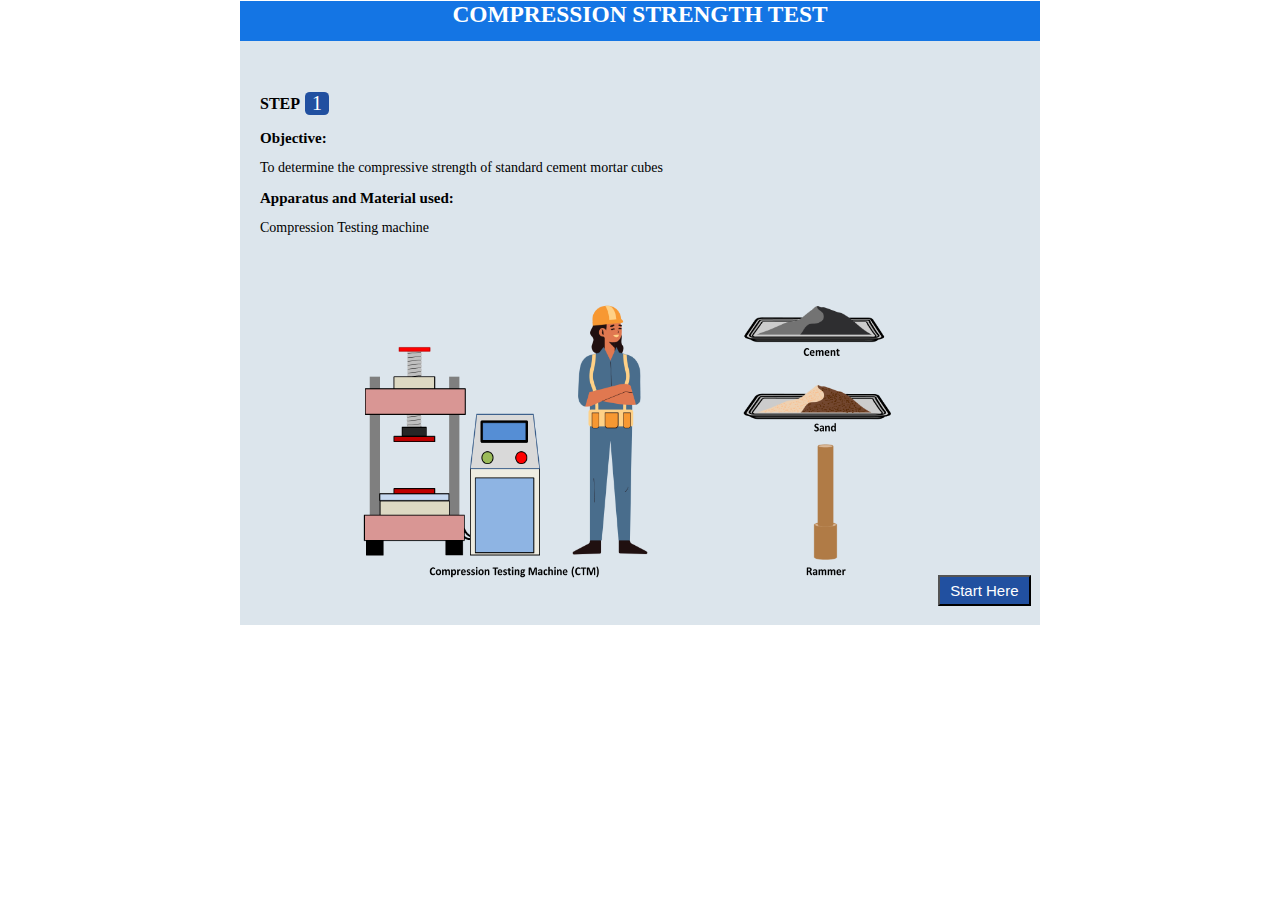
==== commit d1d61f3f: "final code" ====
--- a/experiment/simulation/index.html
+++ b/experiment/simulation/index.html
@@ -202,13 +202,13 @@
 								determine the compressive strength of standard cement mortar cubes</p></br>
 
 							<p class="incanvas" style="position: absolute; top: 115px; left: 0px;font-size:15px;">
-								<strong>Apparatus used:</strong>
+								<strong>Apparatus and Material used:</strong>
 							</p>
 
 							<p class="incanvas" style="position: absolute; top: 145px; left: 0px;font-size:14px;">
 								Compression Testing machine</p></br>
-							<img id="png" class="board" src="images/apapaparatus.png" alt="picture" width="450"
-								height="300" style="padding-left: 11% ; margin-top: 150px;"><br>
+							<img id="png" class="board" src="images/apapaparatus.png" alt="picture" width="580px"
+								height="350" style="padding-left: 11% ; margin-top: 150px;"><br>
 							<input type="button" id="next"
 								style="position:absolute; left:688px; top:510px; cursor:pointer; font-size: 15px; background-color: #2150a0; padding-top: 5px; color: #FFF; padding-bottom: 5px"
 								value="&nbsp;Start Here&nbsp;" onclick="step2()" />
